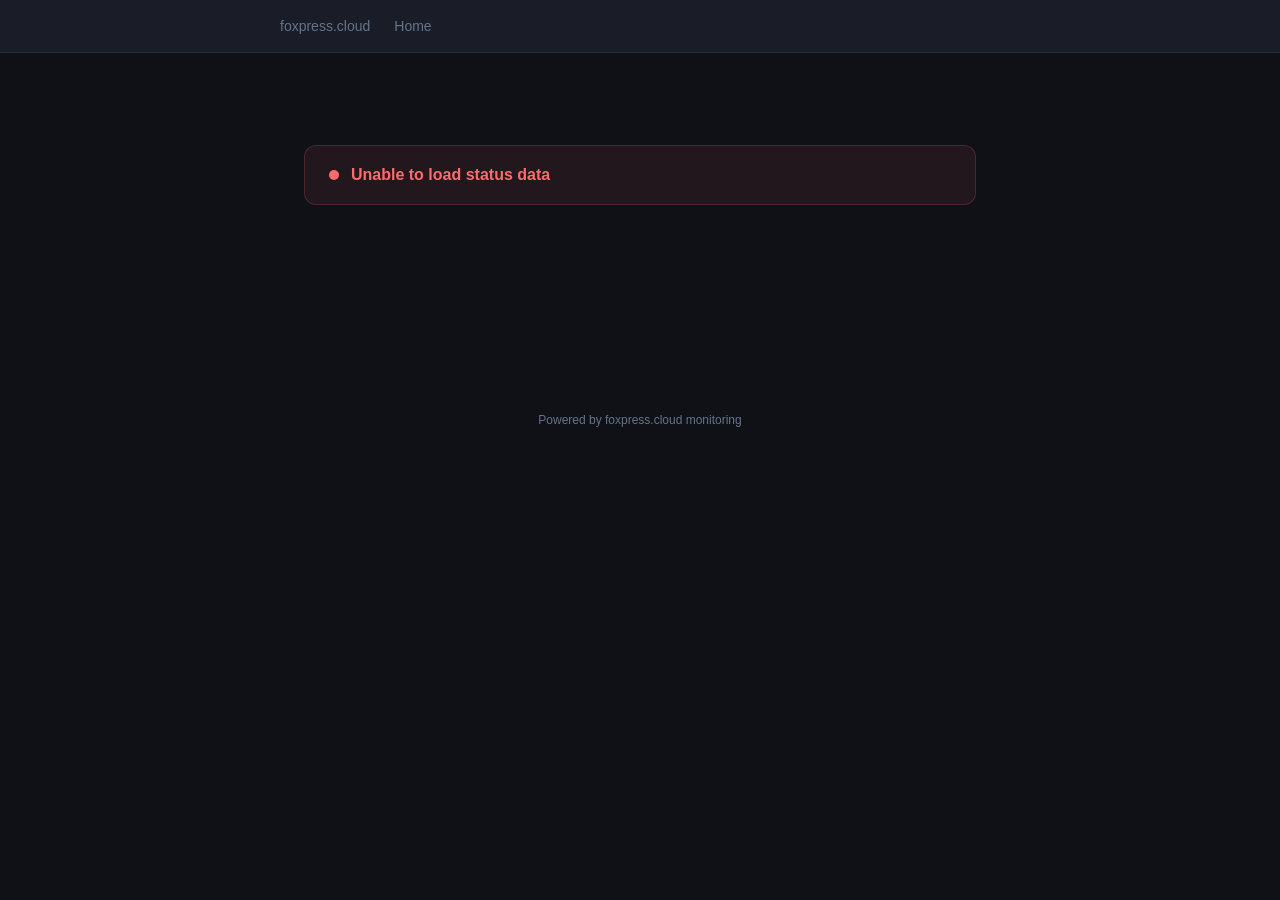
==== index.html @ e17f1f89 "deploy: aef66760f551ed79614ba3b33611b5472996d15b" ====
<!DOCTYPE html>
<html lang="en">
<head>
<meta charset="utf-8">
<meta name="viewport" content="width=device-width, initial-scale=1">
<title>foxpress.cloud Status</title>
<style>
  :root {
    --bg: #0f1117;
    --bg-card: #1a1d27;
    --bg-hover: #1e2130;
    --border: rgba(255,255,255,0.07);
    --text: #e2e8f0;
    --text-dim: #94a3b8;
    --text-muted: #64748b;
    --green: #00d4aa;
    --green-bg: rgba(0,212,170,0.08);
    --green-border: rgba(0,212,170,0.2);
    --red: #ff6b6b;
    --red-bg: rgba(255,107,107,0.08);
    --red-border: rgba(255,107,107,0.2);
    --yellow: #fbbf24;
    --radius: 12px;
  }
  * { margin: 0; padding: 0; box-sizing: border-box; }
  body {
    background: var(--bg);
    color: var(--text);
    font-family: -apple-system, BlinkMacSystemFont, 'Segoe UI', Roboto, sans-serif;
    -webkit-font-smoothing: antialiased;
    min-height: 100vh;
  }

  /* Nav */
  .nav {
    background: var(--bg-card);
    border-bottom: 1px solid var(--border);
    padding: 0 24px;
  }
  .nav-inner {
    max-width: 720px;
    margin: 0 auto;
    display: flex;
    align-items: center;
    height: 52px;
    gap: 24px;
  }
  .nav-brand {
    color: var(--text);
    font-weight: 600;
    font-size: 15px;
    text-decoration: none;
  }
  .nav a {
    color: var(--text-muted);
    text-decoration: none;
    font-size: 14px;
    font-weight: 500;
    transition: color 0.15s;
  }
  .nav a:hover { color: var(--text); }

  /* Main */
  .wrap {
    max-width: 720px;
    margin: 0 auto;
    padding: 32px 24px 60px;
  }

  /* Overall status banner */
  .banner {
    display: flex;
    align-items: center;
    gap: 12px;
    padding: 20px 24px;
    border-radius: var(--radius);
    margin-bottom: 32px;
    font-weight: 600;
    font-size: 16px;
  }
  .banner.ok {
    background: var(--green-bg);
    border: 1px solid var(--green-border);
    color: var(--green);
  }
  .banner.down {
    background: var(--red-bg);
    border: 1px solid var(--red-border);
    color: var(--red);
  }
  .banner-dot {
    width: 10px;
    height: 10px;
    border-radius: 50%;
    flex-shrink: 0;
  }
  .banner.ok .banner-dot { background: var(--green); box-shadow: 0 0 8px var(--green); }
  .banner.down .banner-dot { background: var(--red); animation: pulse 2s infinite; }

  @keyframes pulse {
    0%, 100% { box-shadow: 0 0 4px var(--red); }
    50% { box-shadow: 0 0 16px var(--red); }
  }

  /* Section headers */
  .section-title {
    font-size: 12px;
    font-weight: 600;
    text-transform: uppercase;
    letter-spacing: 0.08em;
    color: var(--text-muted);
    margin-bottom: 12px;
  }

  /* Monitor list */
  .monitors {
    background: var(--bg-card);
    border: 1px solid var(--border);
    border-radius: var(--radius);
    overflow: hidden;
    margin-bottom: 32px;
  }
  .monitor {
    display: flex;
    align-items: center;
    padding: 16px 20px;
    border-bottom: 1px solid var(--border);
    transition: background 0.12s;
    gap: 14px;
  }
  .monitor:last-child { border-bottom: none; }
  .monitor:hover { background: var(--bg-hover); }

  .monitor-dot {
    width: 8px;
    height: 8px;
    border-radius: 50%;
    flex-shrink: 0;
  }
  .monitor-dot.up { background: var(--green); box-shadow: 0 0 6px rgba(0,212,170,0.4); }
  .monitor-dot.down { background: var(--red); box-shadow: 0 0 6px rgba(255,107,107,0.4); }
  .monitor-dot.degraded { background: var(--yellow); box-shadow: 0 0 6px rgba(251,191,36,0.4); }

  .monitor-info { flex: 1; min-width: 0; }
  .monitor-name {
    font-weight: 500;
    font-size: 15px;
    color: var(--text);
  }
  .monitor-url {
    font-size: 12px;
    color: var(--text-muted);
    margin-top: 2px;
    overflow: hidden;
    text-overflow: ellipsis;
    white-space: nowrap;
  }

  .monitor-stats {
    display: flex;
    align-items: center;
    gap: 16px;
    flex-shrink: 0;
  }
  .monitor-uptime {
    font-family: 'SF Mono', 'Fira Code', 'Consolas', monospace;
    font-size: 14px;
    font-weight: 500;
  }
  .monitor-uptime.up { color: var(--green); }
  .monitor-uptime.down { color: var(--red); }
  .monitor-uptime.degraded { color: var(--yellow); }

  .monitor-response {
    font-size: 12px;
    color: var(--text-muted);
    min-width: 60px;
    text-align: right;
  }

  /* Uptime bars */
  .monitor-bars {
    display: flex;
    gap: 1px;
    height: 24px;
    align-items: flex-end;
  }
  .bar {
    width: 3px;
    border-radius: 1px;
    min-height: 4px;
  }
  .bar.up { background: var(--green); height: 100%; opacity: 0.6; }
  .bar.down { background: var(--red); height: 100%; }
  .bar.none { background: rgba(255,255,255,0.05); height: 40%; }

  /* Incidents */
  .incident {
    background: var(--bg-card);
    border: 1px solid var(--border);
    border-radius: var(--radius);
    padding: 16px 20px;
    margin-bottom: 12px;
  }
  .incident-title {
    display: flex;
    align-items: center;
    gap: 10px;
    font-weight: 600;
    font-size: 15px;
  }
  .incident-title .dot {
    width: 8px;
    height: 8px;
    border-radius: 50%;
    background: var(--red);
  }
  .incident-meta {
    color: var(--text-muted);
    font-size: 13px;
    margin-top: 6px;
    margin-left: 18px;
  }

  .no-incidents {
    color: var(--text-muted);
    font-size: 14px;
    padding: 4px 0;
  }

  /* Footer */
  .footer {
    text-align: center;
    padding: 24px;
    color: var(--text-muted);
    font-size: 12px;
  }

  /* Loading */
  .loading {
    text-align: center;
    padding: 60px 0;
    color: var(--text-muted);
  }
  .spinner {
    width: 24px;
    height: 24px;
    border: 2px solid var(--border);
    border-top-color: var(--text-dim);
    border-radius: 50%;
    animation: spin 0.8s linear infinite;
    margin: 0 auto 12px;
  }
  @keyframes spin { to { transform: rotate(360deg); } }

  /* Last updated */
  .updated {
    text-align: center;
    color: var(--text-muted);
    font-size: 12px;
    margin-bottom: 32px;
  }
</style>
</head>
<body>

<div class="nav">
  <div class="nav-inner">
    <a href="/" class="nav-brand">foxpress.cloud</a>
    <a href="https://foxpress.cloud">Home</a>
  </div>
</div>

<div class="wrap">
  <div id="status-banner" class="loading">
    <div class="spinner"></div>
    Loading status...
  </div>

  <div id="monitors-section" style="display:none">
    <div class="section-title">Services</div>
    <div id="monitors" class="monitors"></div>
  </div>

  <div id="incidents-section" style="display:none">
    <div class="section-title">Active Incidents</div>
    <div id="incidents"></div>
  </div>

  <div id="updated" class="updated"></div>
</div>

<div class="footer">
  Powered by foxpress.cloud monitoring
</div>

<script>
const OWNER = 'foxpress-design';
const REPO = 'status';
const API_BASE = `https://raw.githubusercontent.com/${OWNER}/${REPO}/master`;

// Display-friendly names (hide raw IPs/ports from clients)
const DISPLAY_NAMES = {
  'foxpress.cloud': { name: 'Website', show: true },
  'Server': { name: 'Server', show: true },
  'cPanel': { name: 'Control Panel', show: true },
  'Email (SMTP)': { name: 'Email', show: true }
};

async function loadStatus() {
  try {
    const [summaryRes, issuesRes] = await Promise.all([
      fetch(`${API_BASE}/history/summary.json`),
      fetch(`https://api.github.com/repos/${OWNER}/${REPO}/issues?state=open&labels=status`)
    ]);

    const summary = await summaryRes.json();
    const issues = await issuesRes.json();

    renderBanner(summary);
    renderMonitors(summary);
    renderIncidents(issues);

    document.getElementById('updated').textContent =
      'Last checked ' + new Date().toLocaleTimeString([], { hour: '2-digit', minute: '2-digit' });

  } catch (err) {
    document.getElementById('status-banner').innerHTML =
      '<div class="banner down"><span class="banner-dot"></span>Unable to load status data</div>';
    console.error(err);
  }
}

function renderBanner(summary) {
  const allUp = summary.every(s => parseFloat(s.uptimeDay) > 99);
  const anyDown = summary.some(s => s.status === 'down' && parseFloat(s.uptimeDay) < 50);
  const el = document.getElementById('status-banner');

  if (anyDown) {
    el.innerHTML = '<div class="banner down"><span class="banner-dot"></span>Some services are experiencing issues</div>';
  } else if (!allUp) {
    el.innerHTML = '<div class="banner down"><span class="banner-dot"></span>Some services are degraded</div>';
  } else {
    el.innerHTML = '<div class="banner ok"><span class="banner-dot"></span>All systems operational</div>';
  }
}

function renderMonitors(summary) {
  const container = document.getElementById('monitors');
  const section = document.getElementById('monitors-section');
  section.style.display = '';

  summary.forEach(site => {
    const display = DISPLAY_NAMES[site.name] || { name: site.name, show: true };
    if (!display.show) return;

    const uptime = parseFloat(site.uptimeDay);
    const statusClass = uptime >= 99.5 ? 'up' : uptime >= 50 ? 'degraded' : 'down';
    const responseTime = site.timeDay > 0 ? `${Math.round(site.timeDay)}ms` : '';

    // Build uptime bar from dailyMinutesDown (last 30 days)
    const bars = buildBars(site.dailyMinutesDown || {});

    const div = document.createElement('div');
    div.className = 'monitor';
    div.innerHTML = `
      <span class="monitor-dot ${statusClass}"></span>
      <div class="monitor-info">
        <div class="monitor-name">${display.name}</div>
      </div>
      <div class="monitor-bars">${bars}</div>
      <div class="monitor-stats">
        <span class="monitor-uptime ${statusClass}">${site.uptimeDay}</span>
        ${responseTime ? `<span class="monitor-response">${responseTime}</span>` : ''}
      </div>
    `;
    container.appendChild(div);
  });
}

function buildBars(dailyDown) {
  const bars = [];
  const today = new Date();
  for (let i = 29; i >= 0; i--) {
    const d = new Date(today);
    d.setDate(d.getDate() - i);
    const key = d.toISOString().split('T')[0];
    const down = dailyDown[key] || 0;
    if (down === 0) {
      bars.push('<span class="bar up"></span>');
    } else if (down > 0) {
      bars.push('<span class="bar down"></span>');
    } else {
      bars.push('<span class="bar none"></span>');
    }
  }
  return bars.join('');
}

function renderIncidents(issues) {
  const container = document.getElementById('incidents');
  const section = document.getElementById('incidents-section');

  // Filter for actual incidents (not just any issue)
  const incidents = issues.filter(i =>
    i.labels && i.labels.some(l => l.name === 'status')
  );

  if (incidents.length === 0) {
    section.style.display = 'none';
    return;
  }

  section.style.display = '';
  incidents.forEach(issue => {
    const div = document.createElement('div');
    div.className = 'incident';
    const date = new Date(issue.created_at).toLocaleDateString([], {
      month: 'short', day: 'numeric', year: 'numeric', hour: '2-digit', minute: '2-digit'
    });
    div.innerHTML = `
      <div class="incident-title"><span class="dot"></span>${issue.title}</div>
      <div class="incident-meta">Opened ${date}</div>
    `;
    container.appendChild(div);
  });
}

loadStatus();
// Refresh every 5 minutes
setInterval(loadStatus, 300000);
</script>
</body>
</html>
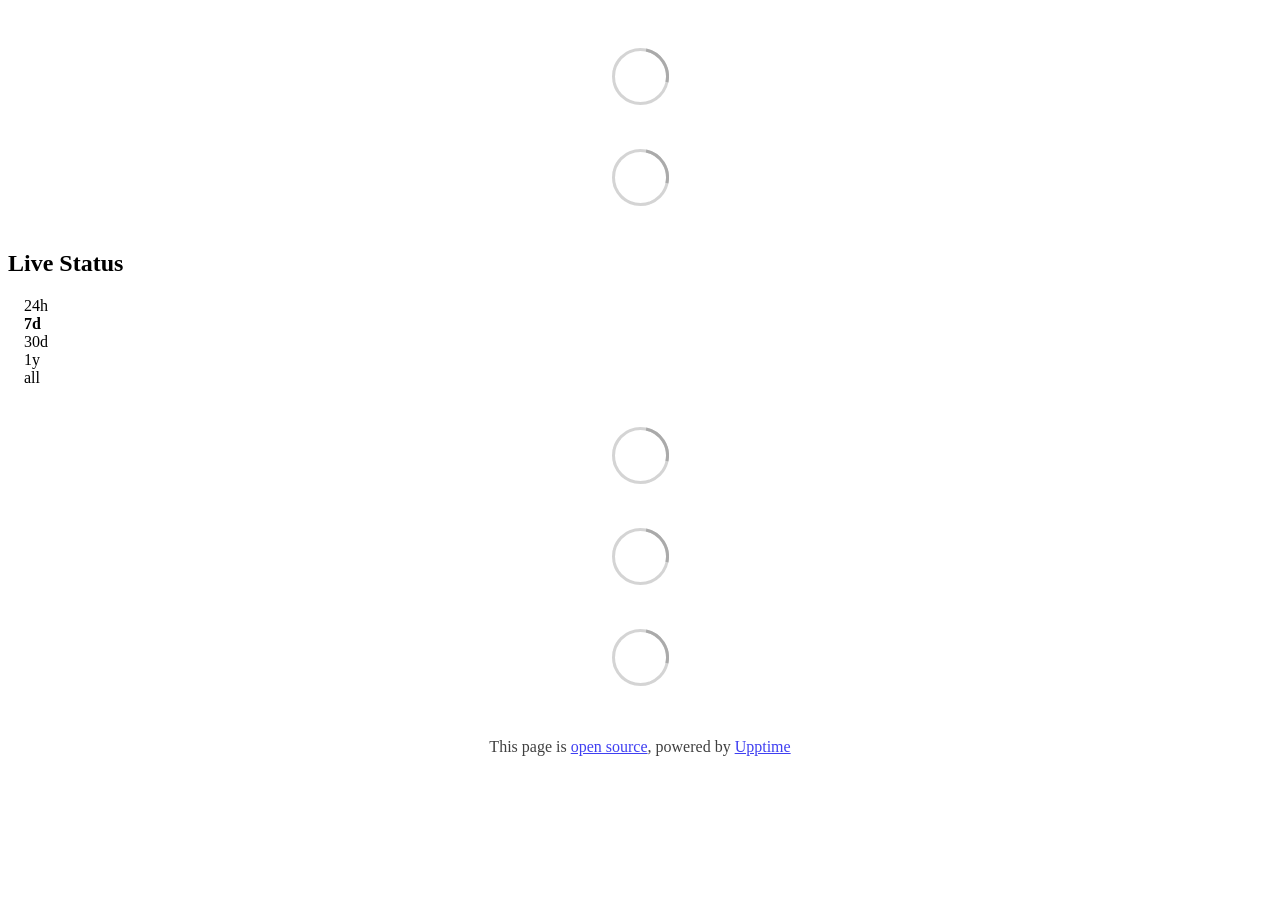
==== commit 8a63eda9: "deploy: aef66760f551ed79614ba3b33611b5472996d15b" ====
--- a/index.html
+++ b/index.html
@@ -1,434 +1,26 @@
-<!DOCTYPE html>
-<html lang="en">
-<head>
-<meta charset="utf-8">
-<meta name="viewport" content="width=device-width, initial-scale=1">
-<title>foxpress.cloud Status</title>
-<style>
-  :root {
-    --bg: #0f1117;
-    --bg-card: #1a1d27;
-    --bg-hover: #1e2130;
-    --border: rgba(255,255,255,0.07);
-    --text: #e2e8f0;
-    --text-dim: #94a3b8;
-    --text-muted: #64748b;
-    --green: #00d4aa;
-    --green-bg: rgba(0,212,170,0.08);
-    --green-border: rgba(0,212,170,0.2);
-    --red: #ff6b6b;
-    --red-bg: rgba(255,107,107,0.08);
-    --red-border: rgba(255,107,107,0.2);
-    --yellow: #fbbf24;
-    --radius: 12px;
-  }
-  * { margin: 0; padding: 0; box-sizing: border-box; }
-  body {
-    background: var(--bg);
-    color: var(--text);
-    font-family: -apple-system, BlinkMacSystemFont, 'Segoe UI', Roboto, sans-serif;
-    -webkit-font-smoothing: antialiased;
-    min-height: 100vh;
-  }
-
-  /* Nav */
-  .nav {
-    background: var(--bg-card);
-    border-bottom: 1px solid var(--border);
-    padding: 0 24px;
-  }
-  .nav-inner {
-    max-width: 720px;
-    margin: 0 auto;
-    display: flex;
-    align-items: center;
-    height: 52px;
-    gap: 24px;
-  }
-  .nav-brand {
-    color: var(--text);
-    font-weight: 600;
-    font-size: 15px;
-    text-decoration: none;
-  }
-  .nav a {
-    color: var(--text-muted);
-    text-decoration: none;
-    font-size: 14px;
-    font-weight: 500;
-    transition: color 0.15s;
-  }
-  .nav a:hover { color: var(--text); }
-
-  /* Main */
-  .wrap {
-    max-width: 720px;
-    margin: 0 auto;
-    padding: 32px 24px 60px;
-  }
-
-  /* Overall status banner */
-  .banner {
-    display: flex;
-    align-items: center;
-    gap: 12px;
-    padding: 20px 24px;
-    border-radius: var(--radius);
-    margin-bottom: 32px;
-    font-weight: 600;
-    font-size: 16px;
-  }
-  .banner.ok {
-    background: var(--green-bg);
-    border: 1px solid var(--green-border);
-    color: var(--green);
-  }
-  .banner.down {
-    background: var(--red-bg);
-    border: 1px solid var(--red-border);
-    color: var(--red);
-  }
-  .banner-dot {
-    width: 10px;
-    height: 10px;
-    border-radius: 50%;
-    flex-shrink: 0;
-  }
-  .banner.ok .banner-dot { background: var(--green); box-shadow: 0 0 8px var(--green); }
-  .banner.down .banner-dot { background: var(--red); animation: pulse 2s infinite; }
-
-  @keyframes pulse {
-    0%, 100% { box-shadow: 0 0 4px var(--red); }
-    50% { box-shadow: 0 0 16px var(--red); }
-  }
-
-  /* Section headers */
-  .section-title {
-    font-size: 12px;
-    font-weight: 600;
-    text-transform: uppercase;
-    letter-spacing: 0.08em;
-    color: var(--text-muted);
-    margin-bottom: 12px;
-  }
-
-  /* Monitor list */
-  .monitors {
-    background: var(--bg-card);
-    border: 1px solid var(--border);
-    border-radius: var(--radius);
-    overflow: hidden;
-    margin-bottom: 32px;
-  }
-  .monitor {
-    display: flex;
-    align-items: center;
-    padding: 16px 20px;
-    border-bottom: 1px solid var(--border);
-    transition: background 0.12s;
-    gap: 14px;
-  }
-  .monitor:last-child { border-bottom: none; }
-  .monitor:hover { background: var(--bg-hover); }
-
-  .monitor-dot {
-    width: 8px;
-    height: 8px;
-    border-radius: 50%;
-    flex-shrink: 0;
-  }
-  .monitor-dot.up { background: var(--green); box-shadow: 0 0 6px rgba(0,212,170,0.4); }
-  .monitor-dot.down { background: var(--red); box-shadow: 0 0 6px rgba(255,107,107,0.4); }
-  .monitor-dot.degraded { background: var(--yellow); box-shadow: 0 0 6px rgba(251,191,36,0.4); }
-
-  .monitor-info { flex: 1; min-width: 0; }
-  .monitor-name {
-    font-weight: 500;
-    font-size: 15px;
-    color: var(--text);
-  }
-  .monitor-url {
-    font-size: 12px;
-    color: var(--text-muted);
-    margin-top: 2px;
-    overflow: hidden;
-    text-overflow: ellipsis;
-    white-space: nowrap;
-  }
-
-  .monitor-stats {
-    display: flex;
-    align-items: center;
-    gap: 16px;
-    flex-shrink: 0;
-  }
-  .monitor-uptime {
-    font-family: 'SF Mono', 'Fira Code', 'Consolas', monospace;
-    font-size: 14px;
-    font-weight: 500;
-  }
-  .monitor-uptime.up { color: var(--green); }
-  .monitor-uptime.down { color: var(--red); }
-  .monitor-uptime.degraded { color: var(--yellow); }
-
-  .monitor-response {
-    font-size: 12px;
-    color: var(--text-muted);
-    min-width: 60px;
-    text-align: right;
-  }
-
-  /* Uptime bars */
-  .monitor-bars {
-    display: flex;
-    gap: 1px;
-    height: 24px;
-    align-items: flex-end;
-  }
-  .bar {
-    width: 3px;
-    border-radius: 1px;
-    min-height: 4px;
-  }
-  .bar.up { background: var(--green); height: 100%; opacity: 0.6; }
-  .bar.down { background: var(--red); height: 100%; }
-  .bar.none { background: rgba(255,255,255,0.05); height: 40%; }
-
-  /* Incidents */
-  .incident {
-    background: var(--bg-card);
-    border: 1px solid var(--border);
-    border-radius: var(--radius);
-    padding: 16px 20px;
-    margin-bottom: 12px;
-  }
-  .incident-title {
-    display: flex;
-    align-items: center;
-    gap: 10px;
-    font-weight: 600;
-    font-size: 15px;
-  }
-  .incident-title .dot {
-    width: 8px;
-    height: 8px;
-    border-radius: 50%;
-    background: var(--red);
-  }
-  .incident-meta {
-    color: var(--text-muted);
-    font-size: 13px;
-    margin-top: 6px;
-    margin-left: 18px;
-  }
-
-  .no-incidents {
-    color: var(--text-muted);
-    font-size: 14px;
-    padding: 4px 0;
-  }
-
-  /* Footer */
-  .footer {
-    text-align: center;
-    padding: 24px;
-    color: var(--text-muted);
-    font-size: 12px;
-  }
-
-  /* Loading */
-  .loading {
-    text-align: center;
-    padding: 60px 0;
-    color: var(--text-muted);
-  }
-  .spinner {
-    width: 24px;
-    height: 24px;
-    border: 2px solid var(--border);
-    border-top-color: var(--text-dim);
-    border-radius: 50%;
-    animation: spin 0.8s linear infinite;
-    margin: 0 auto 12px;
-  }
-  @keyframes spin { to { transform: rotate(360deg); } }
-
-  /* Last updated */
-  .updated {
-    text-align: center;
-    color: var(--text-muted);
-    font-size: 12px;
-    margin-bottom: 32px;
-  }
-</style>
-</head>
-<body>
-
-<div class="nav">
-  <div class="nav-inner">
-    <a href="/" class="nav-brand">foxpress.cloud</a>
-    <a href="https://foxpress.cloud">Home</a>
-  </div>
-</div>
-
-<div class="wrap">
-  <div id="status-banner" class="loading">
-    <div class="spinner"></div>
-    Loading status...
-  </div>
-
-  <div id="monitors-section" style="display:none">
-    <div class="section-title">Services</div>
-    <div id="monitors" class="monitors"></div>
-  </div>
-
-  <div id="incidents-section" style="display:none">
-    <div class="section-title">Active Incidents</div>
-    <div id="incidents"></div>
-  </div>
-
-  <div id="updated" class="updated"></div>
-</div>
-
-<div class="footer">
-  Powered by foxpress.cloud monitoring
-</div>
-
-<script>
-const OWNER = 'foxpress-design';
-const REPO = 'status';
-const API_BASE = `https://raw.githubusercontent.com/${OWNER}/${REPO}/master`;
-
-// Display-friendly names (hide raw IPs/ports from clients)
-const DISPLAY_NAMES = {
-  'foxpress.cloud': { name: 'Website', show: true },
-  'Server': { name: 'Server', show: true },
-  'cPanel': { name: 'Control Panel', show: true },
-  'Email (SMTP)': { name: 'Email', show: true }
-};
-
-async function loadStatus() {
-  try {
-    const [summaryRes, issuesRes] = await Promise.all([
-      fetch(`${API_BASE}/history/summary.json`),
-      fetch(`https://api.github.com/repos/${OWNER}/${REPO}/issues?state=open&labels=status`)
-    ]);
-
-    const summary = await summaryRes.json();
-    const issues = await issuesRes.json();
-
-    renderBanner(summary);
-    renderMonitors(summary);
-    renderIncidents(issues);
-
-    document.getElementById('updated').textContent =
-      'Last checked ' + new Date().toLocaleTimeString([], { hour: '2-digit', minute: '2-digit' });
-
-  } catch (err) {
-    document.getElementById('status-banner').innerHTML =
-      '<div class="banner down"><span class="banner-dot"></span>Unable to load status data</div>';
-    console.error(err);
-  }
-}
-
-function renderBanner(summary) {
-  const allUp = summary.every(s => parseFloat(s.uptimeDay) > 99);
-  const anyDown = summary.some(s => s.status === 'down' && parseFloat(s.uptimeDay) < 50);
-  const el = document.getElementById('status-banner');
-
-  if (anyDown) {
-    el.innerHTML = '<div class="banner down"><span class="banner-dot"></span>Some services are experiencing issues</div>';
-  } else if (!allUp) {
-    el.innerHTML = '<div class="banner down"><span class="banner-dot"></span>Some services are degraded</div>';
-  } else {
-    el.innerHTML = '<div class="banner ok"><span class="banner-dot"></span>All systems operational</div>';
-  }
-}
-
-function renderMonitors(summary) {
-  const container = document.getElementById('monitors');
-  const section = document.getElementById('monitors-section');
-  section.style.display = '';
-
-  summary.forEach(site => {
-    const display = DISPLAY_NAMES[site.name] || { name: site.name, show: true };
-    if (!display.show) return;
-
-    const uptime = parseFloat(site.uptimeDay);
-    const statusClass = uptime >= 99.5 ? 'up' : uptime >= 50 ? 'degraded' : 'down';
-    const responseTime = site.timeDay > 0 ? `${Math.round(site.timeDay)}ms` : '';
-
-    // Build uptime bar from dailyMinutesDown (last 30 days)
-    const bars = buildBars(site.dailyMinutesDown || {});
-
-    const div = document.createElement('div');
-    div.className = 'monitor';
-    div.innerHTML = `
-      <span class="monitor-dot ${statusClass}"></span>
-      <div class="monitor-info">
-        <div class="monitor-name">${display.name}</div>
-      </div>
-      <div class="monitor-bars">${bars}</div>
-      <div class="monitor-stats">
-        <span class="monitor-uptime ${statusClass}">${site.uptimeDay}</span>
-        ${responseTime ? `<span class="monitor-response">${responseTime}</span>` : ''}
-      </div>
-    `;
-    container.appendChild(div);
-  });
-}
-
-function buildBars(dailyDown) {
-  const bars = [];
-  const today = new Date();
-  for (let i = 29; i >= 0; i--) {
-    const d = new Date(today);
-    d.setDate(d.getDate() - i);
-    const key = d.toISOString().split('T')[0];
-    const down = dailyDown[key] || 0;
-    if (down === 0) {
-      bars.push('<span class="bar up"></span>');
-    } else if (down > 0) {
-      bars.push('<span class="bar down"></span>');
-    } else {
-      bars.push('<span class="bar none"></span>');
-    }
-  }
-  return bars.join('');
-}
-
-function renderIncidents(issues) {
-  const container = document.getElementById('incidents');
-  const section = document.getElementById('incidents-section');
-
-  // Filter for actual incidents (not just any issue)
-  const incidents = issues.filter(i =>
-    i.labels && i.labels.some(l => l.name === 'status')
-  );
-
-  if (incidents.length === 0) {
-    section.style.display = 'none';
-    return;
-  }
-
-  section.style.display = '';
-  incidents.forEach(issue => {
-    const div = document.createElement('div');
-    div.className = 'incident';
-    const date = new Date(issue.created_at).toLocaleDateString([], {
-      month: 'short', day: 'numeric', year: 'numeric', hour: '2-digit', minute: '2-digit'
-    });
-    div.innerHTML = `
-      <div class="incident-title"><span class="dot"></span>${issue.title}</div>
-      <div class="incident-meta">Opened ${date}</div>
-    `;
-    container.appendChild(div);
-  });
-}
-
-loadStatus();
-// Refresh every 5 minutes
-setInterval(loadStatus, 300000);
-</script>
-</body>
-</html>
+<!DOCTYPE html> <html lang=en> <head> <meta charset=utf-8> <meta content="width=device-width,initial-scale=1" name=viewport> <meta content=#333333 name=theme-color> <base href=/ > <link href=manifest.json rel=manifest crossorigin=use-credentials> <script>__SAPPER__={baseUrl:"",preloaded:[void 0,{}]};if('serviceWorker' in navigator)navigator.serviceWorker.register('/service-worker.js');(function(){try{eval("async function x(){}");var main="/client/client.c8d0bea6.js"}catch(e){main="/client/legacy/client.9bac5860.js"};var s=document.createElement("script");try{new Function("if(0)import('')")();s.src=main;s.type="module";s.crossOrigin="use-credentials";}catch(e){s.src="/client/shimport@2.0.5.js";s.setAttribute("data-main",main);}document.head.appendChild(s);}());</script> <link href=client/client-31a52aa5.css rel=stylesheet><link href=client/createOctokit-a85f76c7.css rel=stylesheet><link href=client/index-b0b6455a.css rel=stylesheet> <title>undefined</title> <script>// If `prefers-color-scheme` is not supported, fall back to light mode.
+      // In this case, light.css will be downloaded with `highest` priority.
+      if (typeof window !== "undefined" && typeof document !== "undefined" && "matchMedia" in window && window.matchMedia('(prefers-color-scheme: dark)').media === 'not all') {
+        document.documentElement.style.display = 'none';
+        document.head.insertAdjacentHTML(
+          'beforeend',
+          '<link rel="stylesheet" href={`${config.path}/themes/light.css`} onload="document.documentElement.style.display = \'\'">',
+        );
+      } </script> <link href=https://status.foxpress.cloud/themes/light.css rel=stylesheet media=(prefers-color-scheme:light)> <link href=https://status.foxpress.cloud/themes/dark.css rel=stylesheet media=(prefers-color-scheme:dark)><link href=https://status.foxpress.cloud/global.css rel=stylesheet><link href=https://raw.githubusercontent.com/upptime/upptime/master/assets/upptime-icon.svg rel=icon type=image/svg><link href=/logo-192.png rel=icon type=image/png> <link href=/client/client.c8d0bea6.js rel=modulepreload as=script crossorigin=use-credentials><link href=/client/client-31a52aa5.css rel=preload as=style><link href=/client/index.62694080.js rel=modulepreload as=script crossorigin=use-credentials><link href=/client/createOctokit.54977c6b.js rel=modulepreload as=script crossorigin=use-credentials><link href=/client/inject_styles.803b7e80.js rel=modulepreload as=script crossorigin=use-credentials><link href=/client/createOctokit-a85f76c7.css rel=preload as=style><link href=/client/index-b0b6455a.css rel=preload as=style></head> <body> <div id=sapper> <nav class=svelte-a08hsz><div class="svelte-a08hsz container"> <ul class=svelte-a08hsz> </ul></div> </nav> <main class=container> <header class=svelte-ngkazm> </header> <section class=svelte-8lnl4f><div class="svelte-68jxue loading"><svg class=svelte-68jxue height=38 stroke=#aaa width=38 xmlns=http://www.w3.org/2000/svg><g fill=none fill-rule=evenodd><g stroke-width=2 transform="translate(1 1)"><circle cx=18 cy=18 r=18 stroke-opacity=.5></circle><path d="M36 18c0-9.94-8.06-18-18-18"><animateTransform attributeName=transform dur=1s from="0 18 18" repeatCount=indefinite to="360 18 18" type=rotate></animateTransform></path></g></g></svg></div> </section> <section class=svelte-8lnl4f><div class="svelte-68jxue loading"><svg class=svelte-68jxue height=38 stroke=#aaa width=38 xmlns=http://www.w3.org/2000/svg><g fill=none fill-rule=evenodd><g stroke-width=2 transform="translate(1 1)"><circle cx=18 cy=18 r=18 stroke-opacity=.5></circle><path d="M36 18c0-9.94-8.06-18-18-18"><animateTransform attributeName=transform dur=1s from="0 18 18" repeatCount=indefinite to="360 18 18" type=rotate></animateTransform></path></g></g></svg></div> </section> <div class="svelte-fqsq6s f changed"><h2>Live Status</h2> <form class="svelte-fqsq6s f r"><div><input class=svelte-fqsq6s id=data_day name=d type=radio value=day><label class=svelte-fqsq6s for=data_day>24h</label></div> <div><input class=svelte-fqsq6s id=data_week name=d type=radio value=week checked><label class=svelte-fqsq6s for=data_week>7d</label></div> <div><input class=svelte-fqsq6s id=data_month name=d type=radio value=month><label class=svelte-fqsq6s for=data_month>30d</label></div> <div><input class=svelte-fqsq6s id=data_year name=d type=radio value=year><label class=svelte-fqsq6s for=data_year>1y</label></div> <div><input class=svelte-fqsq6s id=data_all name=d type=radio value=all><label class=svelte-fqsq6s for=data_all>all</label></div></form></div> <section class="svelte-fqsq6s live-status"><div class="svelte-68jxue loading"><svg class=svelte-68jxue height=38 stroke=#aaa width=38 xmlns=http://www.w3.org/2000/svg><g fill=none fill-rule=evenodd><g stroke-width=2 transform="translate(1 1)"><circle cx=18 cy=18 r=18 stroke-opacity=.5></circle><path d="M36 18c0-9.94-8.06-18-18-18"><animateTransform attributeName=transform dur=1s from="0 18 18" repeatCount=indefinite to="360 18 18" type=rotate></animateTransform></path></g></g></svg></div> </section> <section><div class="svelte-68jxue loading"><svg class=svelte-68jxue height=38 stroke=#aaa width=38 xmlns=http://www.w3.org/2000/svg><g fill=none fill-rule=evenodd><g stroke-width=2 transform="translate(1 1)"><circle cx=18 cy=18 r=18 stroke-opacity=.5></circle><path d="M36 18c0-9.94-8.06-18-18-18"><animateTransform attributeName=transform dur=1s from="0 18 18" repeatCount=indefinite to="360 18 18" type=rotate></animateTransform></path></g></g></svg></div> </section> <section><div class="svelte-68jxue loading"><svg class=svelte-68jxue height=38 stroke=#aaa width=38 xmlns=http://www.w3.org/2000/svg><g fill=none fill-rule=evenodd><g stroke-width=2 transform="translate(1 1)"><circle cx=18 cy=18 r=18 stroke-opacity=.5></circle><path d="M36 18c0-9.94-8.06-18-18-18"><animateTransform attributeName=transform dur=1s from="0 18 18" repeatCount=indefinite to="360 18 18" type=rotate></animateTransform></path></g></g></svg></div></section></main> <footer class=svelte-jbr799><p>This page is <a href=https://github.com/foxpress-design/status>open source</a>, powered by <a href=https://upptime.js.org>Upptime</a></p> </footer></div> <script> try {
+        if (typeof window !== "undefined" && window.navigator && navigator.serviceWorker) {
+          navigator.serviceWorker.getRegistrations().then(function (registrations) {
+            for (let registration of registrations) {
+              registration.unregister();
+            }
+          });
+        }
+        if (typeof window !== "undefined" && "caches" in window) {
+          caches.keys().then(function (keyList) {
+            return Promise.all(
+              keyList.map(function (key) {
+                return caches.delete(key);
+              })
+            );
+          });
+        }
+      } catch (error) {} </script> 
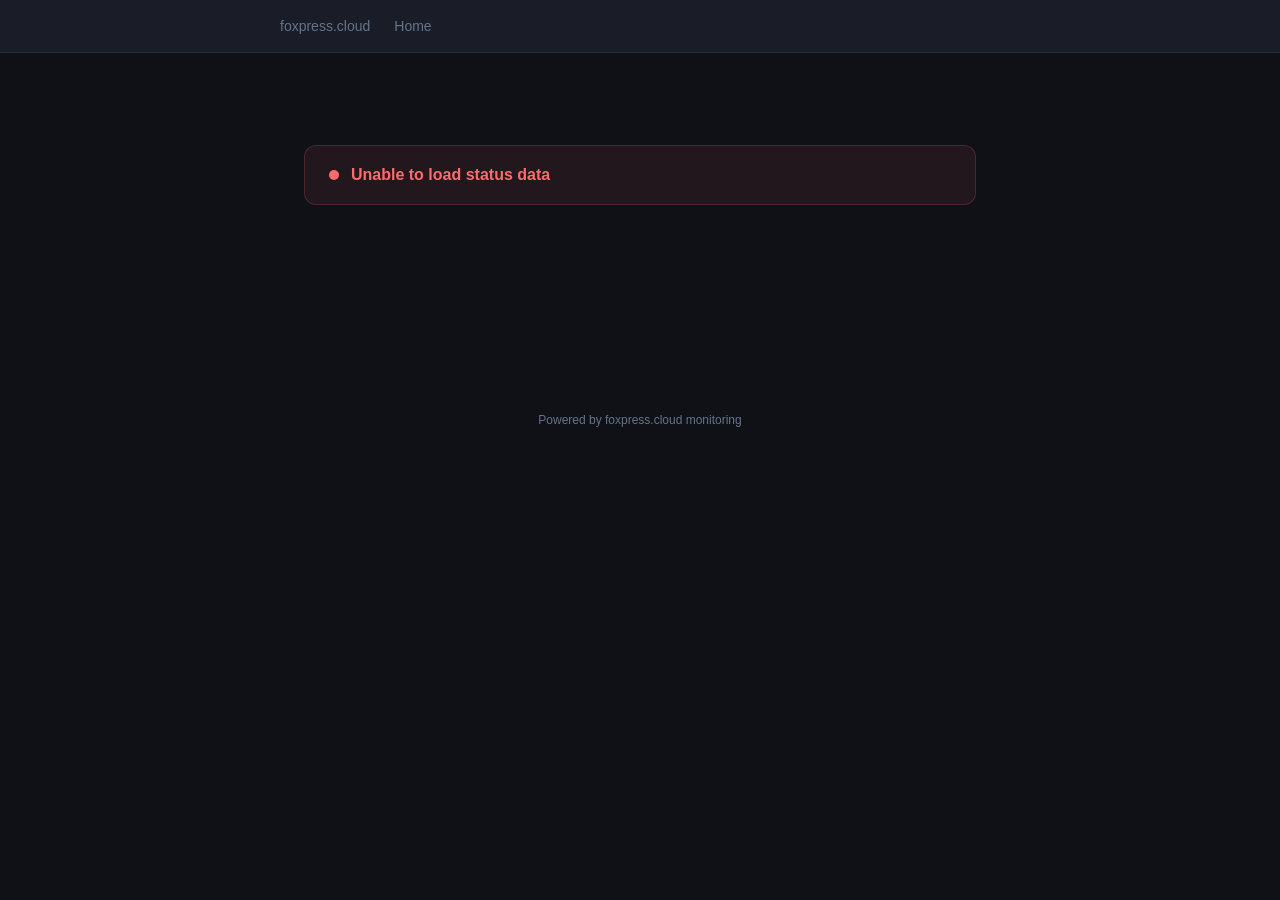
==== commit 21cbf43a: "Deploy custom status page" ====
--- a/index.html
+++ b/index.html
@@ -1,26 +1,434 @@
-<!DOCTYPE html> <html lang=en> <head> <meta charset=utf-8> <meta content="width=device-width,initial-scale=1" name=viewport> <meta content=#333333 name=theme-color> <base href=/ > <link href=manifest.json rel=manifest crossorigin=use-credentials> <script>__SAPPER__={baseUrl:"",preloaded:[void 0,{}]};if('serviceWorker' in navigator)navigator.serviceWorker.register('/service-worker.js');(function(){try{eval("async function x(){}");var main="/client/client.c8d0bea6.js"}catch(e){main="/client/legacy/client.9bac5860.js"};var s=document.createElement("script");try{new Function("if(0)import('')")();s.src=main;s.type="module";s.crossOrigin="use-credentials";}catch(e){s.src="/client/shimport@2.0.5.js";s.setAttribute("data-main",main);}document.head.appendChild(s);}());</script> <link href=client/client-31a52aa5.css rel=stylesheet><link href=client/createOctokit-a85f76c7.css rel=stylesheet><link href=client/index-b0b6455a.css rel=stylesheet> <title>undefined</title> <script>// If `prefers-color-scheme` is not supported, fall back to light mode.
-      // In this case, light.css will be downloaded with `highest` priority.
-      if (typeof window !== "undefined" && typeof document !== "undefined" && "matchMedia" in window && window.matchMedia('(prefers-color-scheme: dark)').media === 'not all') {
-        document.documentElement.style.display = 'none';
-        document.head.insertAdjacentHTML(
-          'beforeend',
-          '<link rel="stylesheet" href={`${config.path}/themes/light.css`} onload="document.documentElement.style.display = \'\'">',
-        );
-      } </script> <link href=https://status.foxpress.cloud/themes/light.css rel=stylesheet media=(prefers-color-scheme:light)> <link href=https://status.foxpress.cloud/themes/dark.css rel=stylesheet media=(prefers-color-scheme:dark)><link href=https://status.foxpress.cloud/global.css rel=stylesheet><link href=https://raw.githubusercontent.com/upptime/upptime/master/assets/upptime-icon.svg rel=icon type=image/svg><link href=/logo-192.png rel=icon type=image/png> <link href=/client/client.c8d0bea6.js rel=modulepreload as=script crossorigin=use-credentials><link href=/client/client-31a52aa5.css rel=preload as=style><link href=/client/index.62694080.js rel=modulepreload as=script crossorigin=use-credentials><link href=/client/createOctokit.54977c6b.js rel=modulepreload as=script crossorigin=use-credentials><link href=/client/inject_styles.803b7e80.js rel=modulepreload as=script crossorigin=use-credentials><link href=/client/createOctokit-a85f76c7.css rel=preload as=style><link href=/client/index-b0b6455a.css rel=preload as=style></head> <body> <div id=sapper> <nav class=svelte-a08hsz><div class="svelte-a08hsz container"> <ul class=svelte-a08hsz> </ul></div> </nav> <main class=container> <header class=svelte-ngkazm> </header> <section class=svelte-8lnl4f><div class="svelte-68jxue loading"><svg class=svelte-68jxue height=38 stroke=#aaa width=38 xmlns=http://www.w3.org/2000/svg><g fill=none fill-rule=evenodd><g stroke-width=2 transform="translate(1 1)"><circle cx=18 cy=18 r=18 stroke-opacity=.5></circle><path d="M36 18c0-9.94-8.06-18-18-18"><animateTransform attributeName=transform dur=1s from="0 18 18" repeatCount=indefinite to="360 18 18" type=rotate></animateTransform></path></g></g></svg></div> </section> <section class=svelte-8lnl4f><div class="svelte-68jxue loading"><svg class=svelte-68jxue height=38 stroke=#aaa width=38 xmlns=http://www.w3.org/2000/svg><g fill=none fill-rule=evenodd><g stroke-width=2 transform="translate(1 1)"><circle cx=18 cy=18 r=18 stroke-opacity=.5></circle><path d="M36 18c0-9.94-8.06-18-18-18"><animateTransform attributeName=transform dur=1s from="0 18 18" repeatCount=indefinite to="360 18 18" type=rotate></animateTransform></path></g></g></svg></div> </section> <div class="svelte-fqsq6s f changed"><h2>Live Status</h2> <form class="svelte-fqsq6s f r"><div><input class=svelte-fqsq6s id=data_day name=d type=radio value=day><label class=svelte-fqsq6s for=data_day>24h</label></div> <div><input class=svelte-fqsq6s id=data_week name=d type=radio value=week checked><label class=svelte-fqsq6s for=data_week>7d</label></div> <div><input class=svelte-fqsq6s id=data_month name=d type=radio value=month><label class=svelte-fqsq6s for=data_month>30d</label></div> <div><input class=svelte-fqsq6s id=data_year name=d type=radio value=year><label class=svelte-fqsq6s for=data_year>1y</label></div> <div><input class=svelte-fqsq6s id=data_all name=d type=radio value=all><label class=svelte-fqsq6s for=data_all>all</label></div></form></div> <section class="svelte-fqsq6s live-status"><div class="svelte-68jxue loading"><svg class=svelte-68jxue height=38 stroke=#aaa width=38 xmlns=http://www.w3.org/2000/svg><g fill=none fill-rule=evenodd><g stroke-width=2 transform="translate(1 1)"><circle cx=18 cy=18 r=18 stroke-opacity=.5></circle><path d="M36 18c0-9.94-8.06-18-18-18"><animateTransform attributeName=transform dur=1s from="0 18 18" repeatCount=indefinite to="360 18 18" type=rotate></animateTransform></path></g></g></svg></div> </section> <section><div class="svelte-68jxue loading"><svg class=svelte-68jxue height=38 stroke=#aaa width=38 xmlns=http://www.w3.org/2000/svg><g fill=none fill-rule=evenodd><g stroke-width=2 transform="translate(1 1)"><circle cx=18 cy=18 r=18 stroke-opacity=.5></circle><path d="M36 18c0-9.94-8.06-18-18-18"><animateTransform attributeName=transform dur=1s from="0 18 18" repeatCount=indefinite to="360 18 18" type=rotate></animateTransform></path></g></g></svg></div> </section> <section><div class="svelte-68jxue loading"><svg class=svelte-68jxue height=38 stroke=#aaa width=38 xmlns=http://www.w3.org/2000/svg><g fill=none fill-rule=evenodd><g stroke-width=2 transform="translate(1 1)"><circle cx=18 cy=18 r=18 stroke-opacity=.5></circle><path d="M36 18c0-9.94-8.06-18-18-18"><animateTransform attributeName=transform dur=1s from="0 18 18" repeatCount=indefinite to="360 18 18" type=rotate></animateTransform></path></g></g></svg></div></section></main> <footer class=svelte-jbr799><p>This page is <a href=https://github.com/foxpress-design/status>open source</a>, powered by <a href=https://upptime.js.org>Upptime</a></p> </footer></div> <script> try {
-        if (typeof window !== "undefined" && window.navigator && navigator.serviceWorker) {
-          navigator.serviceWorker.getRegistrations().then(function (registrations) {
-            for (let registration of registrations) {
-              registration.unregister();
-            }
-          });
-        }
-        if (typeof window !== "undefined" && "caches" in window) {
-          caches.keys().then(function (keyList) {
-            return Promise.all(
-              keyList.map(function (key) {
-                return caches.delete(key);
-              })
-            );
-          });
-        }
-      } catch (error) {} </script> +<!DOCTYPE html>
+<html lang="en">
+<head>
+<meta charset="utf-8">
+<meta name="viewport" content="width=device-width, initial-scale=1">
+<title>foxpress.cloud Status</title>
+<style>
+  :root {
+    --bg: #0f1117;
+    --bg-card: #1a1d27;
+    --bg-hover: #1e2130;
+    --border: rgba(255,255,255,0.07);
+    --text: #e2e8f0;
+    --text-dim: #94a3b8;
+    --text-muted: #64748b;
+    --green: #00d4aa;
+    --green-bg: rgba(0,212,170,0.08);
+    --green-border: rgba(0,212,170,0.2);
+    --red: #ff6b6b;
+    --red-bg: rgba(255,107,107,0.08);
+    --red-border: rgba(255,107,107,0.2);
+    --yellow: #fbbf24;
+    --radius: 12px;
+  }
+  * { margin: 0; padding: 0; box-sizing: border-box; }
+  body {
+    background: var(--bg);
+    color: var(--text);
+    font-family: -apple-system, BlinkMacSystemFont, 'Segoe UI', Roboto, sans-serif;
+    -webkit-font-smoothing: antialiased;
+    min-height: 100vh;
+  }
+
+  /* Nav */
+  .nav {
+    background: var(--bg-card);
+    border-bottom: 1px solid var(--border);
+    padding: 0 24px;
+  }
+  .nav-inner {
+    max-width: 720px;
+    margin: 0 auto;
+    display: flex;
+    align-items: center;
+    height: 52px;
+    gap: 24px;
+  }
+  .nav-brand {
+    color: var(--text);
+    font-weight: 600;
+    font-size: 15px;
+    text-decoration: none;
+  }
+  .nav a {
+    color: var(--text-muted);
+    text-decoration: none;
+    font-size: 14px;
+    font-weight: 500;
+    transition: color 0.15s;
+  }
+  .nav a:hover { color: var(--text); }
+
+  /* Main */
+  .wrap {
+    max-width: 720px;
+    margin: 0 auto;
+    padding: 32px 24px 60px;
+  }
+
+  /* Overall status banner */
+  .banner {
+    display: flex;
+    align-items: center;
+    gap: 12px;
+    padding: 20px 24px;
+    border-radius: var(--radius);
+    margin-bottom: 32px;
+    font-weight: 600;
+    font-size: 16px;
+  }
+  .banner.ok {
+    background: var(--green-bg);
+    border: 1px solid var(--green-border);
+    color: var(--green);
+  }
+  .banner.down {
+    background: var(--red-bg);
+    border: 1px solid var(--red-border);
+    color: var(--red);
+  }
+  .banner-dot {
+    width: 10px;
+    height: 10px;
+    border-radius: 50%;
+    flex-shrink: 0;
+  }
+  .banner.ok .banner-dot { background: var(--green); box-shadow: 0 0 8px var(--green); }
+  .banner.down .banner-dot { background: var(--red); animation: pulse 2s infinite; }
+
+  @keyframes pulse {
+    0%, 100% { box-shadow: 0 0 4px var(--red); }
+    50% { box-shadow: 0 0 16px var(--red); }
+  }
+
+  /* Section headers */
+  .section-title {
+    font-size: 12px;
+    font-weight: 600;
+    text-transform: uppercase;
+    letter-spacing: 0.08em;
+    color: var(--text-muted);
+    margin-bottom: 12px;
+  }
+
+  /* Monitor list */
+  .monitors {
+    background: var(--bg-card);
+    border: 1px solid var(--border);
+    border-radius: var(--radius);
+    overflow: hidden;
+    margin-bottom: 32px;
+  }
+  .monitor {
+    display: flex;
+    align-items: center;
+    padding: 16px 20px;
+    border-bottom: 1px solid var(--border);
+    transition: background 0.12s;
+    gap: 14px;
+  }
+  .monitor:last-child { border-bottom: none; }
+  .monitor:hover { background: var(--bg-hover); }
+
+  .monitor-dot {
+    width: 8px;
+    height: 8px;
+    border-radius: 50%;
+    flex-shrink: 0;
+  }
+  .monitor-dot.up { background: var(--green); box-shadow: 0 0 6px rgba(0,212,170,0.4); }
+  .monitor-dot.down { background: var(--red); box-shadow: 0 0 6px rgba(255,107,107,0.4); }
+  .monitor-dot.degraded { background: var(--yellow); box-shadow: 0 0 6px rgba(251,191,36,0.4); }
+
+  .monitor-info { flex: 1; min-width: 0; }
+  .monitor-name {
+    font-weight: 500;
+    font-size: 15px;
+    color: var(--text);
+  }
+  .monitor-url {
+    font-size: 12px;
+    color: var(--text-muted);
+    margin-top: 2px;
+    overflow: hidden;
+    text-overflow: ellipsis;
+    white-space: nowrap;
+  }
+
+  .monitor-stats {
+    display: flex;
+    align-items: center;
+    gap: 16px;
+    flex-shrink: 0;
+  }
+  .monitor-uptime {
+    font-family: 'SF Mono', 'Fira Code', 'Consolas', monospace;
+    font-size: 14px;
+    font-weight: 500;
+  }
+  .monitor-uptime.up { color: var(--green); }
+  .monitor-uptime.down { color: var(--red); }
+  .monitor-uptime.degraded { color: var(--yellow); }
+
+  .monitor-response {
+    font-size: 12px;
+    color: var(--text-muted);
+    min-width: 60px;
+    text-align: right;
+  }
+
+  /* Uptime bars */
+  .monitor-bars {
+    display: flex;
+    gap: 1px;
+    height: 24px;
+    align-items: flex-end;
+  }
+  .bar {
+    width: 3px;
+    border-radius: 1px;
+    min-height: 4px;
+  }
+  .bar.up { background: var(--green); height: 100%; opacity: 0.6; }
+  .bar.down { background: var(--red); height: 100%; }
+  .bar.none { background: rgba(255,255,255,0.05); height: 40%; }
+
+  /* Incidents */
+  .incident {
+    background: var(--bg-card);
+    border: 1px solid var(--border);
+    border-radius: var(--radius);
+    padding: 16px 20px;
+    margin-bottom: 12px;
+  }
+  .incident-title {
+    display: flex;
+    align-items: center;
+    gap: 10px;
+    font-weight: 600;
+    font-size: 15px;
+  }
+  .incident-title .dot {
+    width: 8px;
+    height: 8px;
+    border-radius: 50%;
+    background: var(--red);
+  }
+  .incident-meta {
+    color: var(--text-muted);
+    font-size: 13px;
+    margin-top: 6px;
+    margin-left: 18px;
+  }
+
+  .no-incidents {
+    color: var(--text-muted);
+    font-size: 14px;
+    padding: 4px 0;
+  }
+
+  /* Footer */
+  .footer {
+    text-align: center;
+    padding: 24px;
+    color: var(--text-muted);
+    font-size: 12px;
+  }
+
+  /* Loading */
+  .loading {
+    text-align: center;
+    padding: 60px 0;
+    color: var(--text-muted);
+  }
+  .spinner {
+    width: 24px;
+    height: 24px;
+    border: 2px solid var(--border);
+    border-top-color: var(--text-dim);
+    border-radius: 50%;
+    animation: spin 0.8s linear infinite;
+    margin: 0 auto 12px;
+  }
+  @keyframes spin { to { transform: rotate(360deg); } }
+
+  /* Last updated */
+  .updated {
+    text-align: center;
+    color: var(--text-muted);
+    font-size: 12px;
+    margin-bottom: 32px;
+  }
+</style>
+</head>
+<body>
+
+<div class="nav">
+  <div class="nav-inner">
+    <a href="/" class="nav-brand">foxpress.cloud</a>
+    <a href="https://foxpress.cloud">Home</a>
+  </div>
+</div>
+
+<div class="wrap">
+  <div id="status-banner" class="loading">
+    <div class="spinner"></div>
+    Loading status...
+  </div>
+
+  <div id="monitors-section" style="display:none">
+    <div class="section-title">Services</div>
+    <div id="monitors" class="monitors"></div>
+  </div>
+
+  <div id="incidents-section" style="display:none">
+    <div class="section-title">Active Incidents</div>
+    <div id="incidents"></div>
+  </div>
+
+  <div id="updated" class="updated"></div>
+</div>
+
+<div class="footer">
+  Powered by foxpress.cloud monitoring
+</div>
+
+<script>
+const OWNER = 'foxpress-design';
+const REPO = 'status';
+const API_BASE = `https://raw.githubusercontent.com/${OWNER}/${REPO}/master`;
+
+// Display-friendly names (hide raw IPs/ports from clients)
+const DISPLAY_NAMES = {
+  'foxpress.cloud': { name: 'Website', show: true },
+  'Server': { name: 'Server', show: true },
+  'cPanel': { name: 'Control Panel', show: true },
+  'Email (SMTP)': { name: 'Email', show: true }
+};
+
+async function loadStatus() {
+  try {
+    const [summaryRes, issuesRes] = await Promise.all([
+      fetch(`${API_BASE}/history/summary.json`),
+      fetch(`https://api.github.com/repos/${OWNER}/${REPO}/issues?state=open&labels=status`)
+    ]);
+
+    const summary = await summaryRes.json();
+    const issues = await issuesRes.json();
+
+    renderBanner(summary);
+    renderMonitors(summary);
+    renderIncidents(issues);
+
+    document.getElementById('updated').textContent =
+      'Last checked ' + new Date().toLocaleTimeString([], { hour: '2-digit', minute: '2-digit' });
+
+  } catch (err) {
+    document.getElementById('status-banner').innerHTML =
+      '<div class="banner down"><span class="banner-dot"></span>Unable to load status data</div>';
+    console.error(err);
+  }
+}
+
+function renderBanner(summary) {
+  const allUp = summary.every(s => parseFloat(s.uptimeDay) > 99);
+  const anyDown = summary.some(s => s.status === 'down' && parseFloat(s.uptimeDay) < 50);
+  const el = document.getElementById('status-banner');
+
+  if (anyDown) {
+    el.innerHTML = '<div class="banner down"><span class="banner-dot"></span>Some services are experiencing issues</div>';
+  } else if (!allUp) {
+    el.innerHTML = '<div class="banner down"><span class="banner-dot"></span>Some services are degraded</div>';
+  } else {
+    el.innerHTML = '<div class="banner ok"><span class="banner-dot"></span>All systems operational</div>';
+  }
+}
+
+function renderMonitors(summary) {
+  const container = document.getElementById('monitors');
+  const section = document.getElementById('monitors-section');
+  section.style.display = '';
+
+  summary.forEach(site => {
+    const display = DISPLAY_NAMES[site.name] || { name: site.name, show: true };
+    if (!display.show) return;
+
+    const uptime = parseFloat(site.uptimeDay);
+    const statusClass = uptime >= 99.5 ? 'up' : uptime >= 50 ? 'degraded' : 'down';
+    const responseTime = site.timeDay > 0 ? `${Math.round(site.timeDay)}ms` : '';
+
+    // Build uptime bar from dailyMinutesDown (last 30 days)
+    const bars = buildBars(site.dailyMinutesDown || {});
+
+    const div = document.createElement('div');
+    div.className = 'monitor';
+    div.innerHTML = `
+      <span class="monitor-dot ${statusClass}"></span>
+      <div class="monitor-info">
+        <div class="monitor-name">${display.name}</div>
+      </div>
+      <div class="monitor-bars">${bars}</div>
+      <div class="monitor-stats">
+        <span class="monitor-uptime ${statusClass}">${site.uptimeDay}</span>
+        ${responseTime ? `<span class="monitor-response">${responseTime}</span>` : ''}
+      </div>
+    `;
+    container.appendChild(div);
+  });
+}
+
+function buildBars(dailyDown) {
+  const bars = [];
+  const today = new Date();
+  for (let i = 29; i >= 0; i--) {
+    const d = new Date(today);
+    d.setDate(d.getDate() - i);
+    const key = d.toISOString().split('T')[0];
+    const down = dailyDown[key] || 0;
+    if (down === 0) {
+      bars.push('<span class="bar up"></span>');
+    } else if (down > 0) {
+      bars.push('<span class="bar down"></span>');
+    } else {
+      bars.push('<span class="bar none"></span>');
+    }
+  }
+  return bars.join('');
+}
+
+function renderIncidents(issues) {
+  const container = document.getElementById('incidents');
+  const section = document.getElementById('incidents-section');
+
+  // Filter for actual incidents (not just any issue)
+  const incidents = issues.filter(i =>
+    i.labels && i.labels.some(l => l.name === 'status')
+  );
+
+  if (incidents.length === 0) {
+    section.style.display = 'none';
+    return;
+  }
+
+  section.style.display = '';
+  incidents.forEach(issue => {
+    const div = document.createElement('div');
+    div.className = 'incident';
+    const date = new Date(issue.created_at).toLocaleDateString([], {
+      month: 'short', day: 'numeric', year: 'numeric', hour: '2-digit', minute: '2-digit'
+    });
+    div.innerHTML = `
+      <div class="incident-title"><span class="dot"></span>${issue.title}</div>
+      <div class="incident-meta">Opened ${date}</div>
+    `;
+    container.appendChild(div);
+  });
+}
+
+loadStatus();
+// Refresh every 5 minutes
+setInterval(loadStatus, 300000);
+</script>
+</body>
+</html>
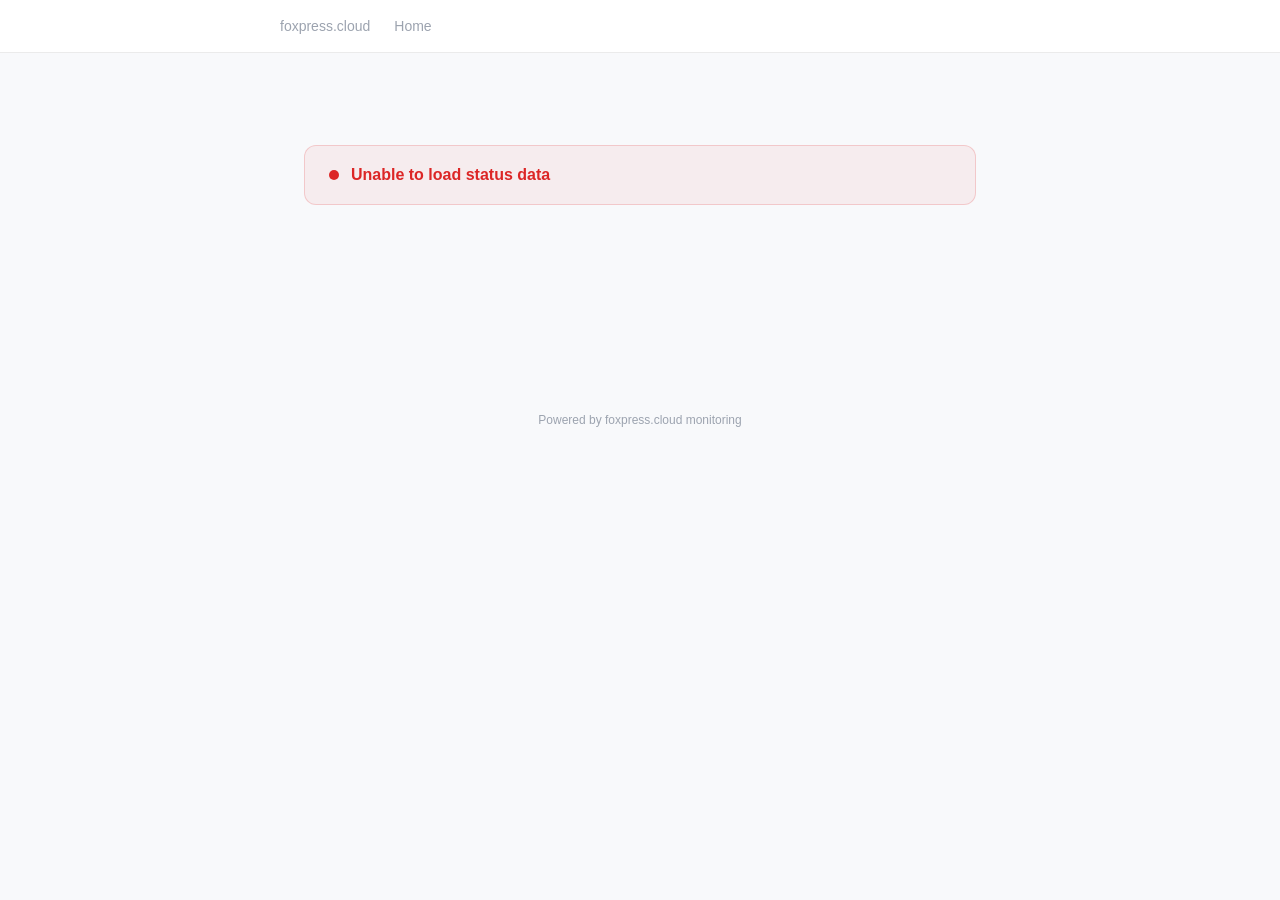
==== commit 77c35d30: "Deploy status page with light/dark auto-switch" ====
--- a/index.html
+++ b/index.html
@@ -3,25 +3,54 @@
 <head>
 <meta charset="utf-8">
 <meta name="viewport" content="width=device-width, initial-scale=1">
+<meta name="color-scheme" content="light dark">
 <title>foxpress.cloud Status</title>
 <style>
   :root {
-    --bg: #0f1117;
-    --bg-card: #1a1d27;
-    --bg-hover: #1e2130;
-    --border: rgba(255,255,255,0.07);
-    --text: #e2e8f0;
-    --text-dim: #94a3b8;
-    --text-muted: #64748b;
-    --green: #00d4aa;
-    --green-bg: rgba(0,212,170,0.08);
-    --green-border: rgba(0,212,170,0.2);
-    --red: #ff6b6b;
-    --red-bg: rgba(255,107,107,0.08);
-    --red-border: rgba(255,107,107,0.2);
-    --yellow: #fbbf24;
+    --bg: #f8f9fb;
+    --bg-card: #ffffff;
+    --bg-hover: #f3f4f6;
+    --border: rgba(0,0,0,0.08);
+    --text: #1a1a2e;
+    --text-dim: #4b5563;
+    --text-muted: #9ca3af;
+    --green: #059669;
+    --green-bg: rgba(5,150,105,0.06);
+    --green-border: rgba(5,150,105,0.18);
+    --red: #dc2626;
+    --red-bg: rgba(220,38,38,0.06);
+    --red-border: rgba(220,38,38,0.18);
+    --yellow: #d97706;
+    --bar-up: #059669;
+    --bar-up-opacity: 0.5;
+    --bar-none-bg: rgba(0,0,0,0.06);
+    --shadow: 0 1px 3px rgba(0,0,0,0.06), 0 1px 2px rgba(0,0,0,0.04);
     --radius: 12px;
   }
+
+  @media (prefers-color-scheme: dark) {
+    :root {
+      --bg: #0f1117;
+      --bg-card: #1a1d27;
+      --bg-hover: #1e2130;
+      --border: rgba(255,255,255,0.07);
+      --text: #e2e8f0;
+      --text-dim: #94a3b8;
+      --text-muted: #64748b;
+      --green: #00d4aa;
+      --green-bg: rgba(0,212,170,0.08);
+      --green-border: rgba(0,212,170,0.2);
+      --red: #ff6b6b;
+      --red-bg: rgba(255,107,107,0.08);
+      --red-border: rgba(255,107,107,0.2);
+      --yellow: #fbbf24;
+      --bar-up: #00d4aa;
+      --bar-up-opacity: 0.6;
+      --bar-none-bg: rgba(255,255,255,0.05);
+      --shadow: 0 4px 24px rgba(0,0,0,0.3);
+    }
+  }
+
   * { margin: 0; padding: 0; box-sizing: border-box; }
   body {
     background: var(--bg);
@@ -31,7 +60,6 @@
     min-height: 100vh;
   }
 
-  /* Nav */
   .nav {
     background: var(--bg-card);
     border-bottom: 1px solid var(--border);
@@ -60,14 +88,12 @@
   }
   .nav a:hover { color: var(--text); }
 
-  /* Main */
   .wrap {
     max-width: 720px;
     margin: 0 auto;
     padding: 32px 24px 60px;
   }
 
-  /* Overall status banner */
   .banner {
     display: flex;
     align-items: center;
@@ -102,7 +128,6 @@
     50% { box-shadow: 0 0 16px var(--red); }
   }
 
-  /* Section headers */
   .section-title {
     font-size: 12px;
     font-weight: 600;
@@ -112,13 +137,13 @@
     margin-bottom: 12px;
   }
 
-  /* Monitor list */
   .monitors {
     background: var(--bg-card);
     border: 1px solid var(--border);
     border-radius: var(--radius);
     overflow: hidden;
     margin-bottom: 32px;
+    box-shadow: var(--shadow);
   }
   .monitor {
     display: flex;
@@ -137,9 +162,9 @@
     border-radius: 50%;
     flex-shrink: 0;
   }
-  .monitor-dot.up { background: var(--green); box-shadow: 0 0 6px rgba(0,212,170,0.4); }
-  .monitor-dot.down { background: var(--red); box-shadow: 0 0 6px rgba(255,107,107,0.4); }
-  .monitor-dot.degraded { background: var(--yellow); box-shadow: 0 0 6px rgba(251,191,36,0.4); }
+  .monitor-dot.up { background: var(--green); box-shadow: 0 0 6px color-mix(in srgb, var(--green) 40%, transparent); }
+  .monitor-dot.down { background: var(--red); box-shadow: 0 0 6px color-mix(in srgb, var(--red) 40%, transparent); }
+  .monitor-dot.degraded { background: var(--yellow); box-shadow: 0 0 6px color-mix(in srgb, var(--yellow) 40%, transparent); }
 
   .monitor-info { flex: 1; min-width: 0; }
   .monitor-name {
@@ -147,14 +172,6 @@
     font-size: 15px;
     color: var(--text);
   }
-  .monitor-url {
-    font-size: 12px;
-    color: var(--text-muted);
-    margin-top: 2px;
-    overflow: hidden;
-    text-overflow: ellipsis;
-    white-space: nowrap;
-  }
 
   .monitor-stats {
     display: flex;
@@ -178,7 +195,6 @@
     text-align: right;
   }
 
-  /* Uptime bars */
   .monitor-bars {
     display: flex;
     gap: 1px;
@@ -190,17 +206,17 @@
     border-radius: 1px;
     min-height: 4px;
   }
-  .bar.up { background: var(--green); height: 100%; opacity: 0.6; }
+  .bar.up { background: var(--bar-up); height: 100%; opacity: var(--bar-up-opacity); }
   .bar.down { background: var(--red); height: 100%; }
-  .bar.none { background: rgba(255,255,255,0.05); height: 40%; }
-
-  /* Incidents */
+  .bar.none { background: var(--bar-none-bg); height: 40%; }
+
   .incident {
     background: var(--bg-card);
-    border: 1px solid var(--border);
+    border: 1px solid var(--red-border);
     border-radius: var(--radius);
     padding: 16px 20px;
     margin-bottom: 12px;
+    box-shadow: var(--shadow);
   }
   .incident-title {
     display: flex;
@@ -208,6 +224,7 @@
     gap: 10px;
     font-weight: 600;
     font-size: 15px;
+    color: var(--red);
   }
   .incident-title .dot {
     width: 8px;
@@ -222,13 +239,6 @@
     margin-left: 18px;
   }
 
-  .no-incidents {
-    color: var(--text-muted);
-    font-size: 14px;
-    padding: 4px 0;
-  }
-
-  /* Footer */
   .footer {
     text-align: center;
     padding: 24px;
@@ -236,7 +246,6 @@
     font-size: 12px;
   }
 
-  /* Loading */
   .loading {
     text-align: center;
     padding: 60px 0;
@@ -253,12 +262,18 @@
   }
   @keyframes spin { to { transform: rotate(360deg); } }
 
-  /* Last updated */
   .updated {
     text-align: center;
     color: var(--text-muted);
     font-size: 12px;
     margin-bottom: 32px;
+  }
+
+  @media (max-width: 640px) {
+    .wrap { padding: 24px 16px 48px; }
+    .nav { padding: 0 16px; }
+    .monitor { padding: 14px 16px; }
+    .monitor-bars { display: none; }
   }
 </style>
 </head>
@@ -277,16 +292,16 @@
     Loading status...
   </div>
 
+  <div id="incidents-section" style="display:none">
+    <div class="section-title">Active Incidents</div>
+    <div id="incidents"></div>
+  </div>
+
   <div id="monitors-section" style="display:none">
     <div class="section-title">Services</div>
     <div id="monitors" class="monitors"></div>
   </div>
 
-  <div id="incidents-section" style="display:none">
-    <div class="section-title">Active Incidents</div>
-    <div id="incidents"></div>
-  </div>
-
   <div id="updated" class="updated"></div>
 </div>
 
@@ -299,7 +314,6 @@
 const REPO = 'status';
 const API_BASE = `https://raw.githubusercontent.com/${OWNER}/${REPO}/master`;
 
-// Display-friendly names (hide raw IPs/ports from clients)
 const DISPLAY_NAMES = {
   'foxpress.cloud': { name: 'Website', show: true },
   'Server': { name: 'Server', show: true },
@@ -347,6 +361,7 @@
 
 function renderMonitors(summary) {
   const container = document.getElementById('monitors');
+  container.innerHTML = '';
   const section = document.getElementById('monitors-section');
   section.style.display = '';
 
@@ -357,8 +372,6 @@
     const uptime = parseFloat(site.uptimeDay);
     const statusClass = uptime >= 99.5 ? 'up' : uptime >= 50 ? 'degraded' : 'down';
     const responseTime = site.timeDay > 0 ? `${Math.round(site.timeDay)}ms` : '';
-
-    // Build uptime bar from dailyMinutesDown (last 30 days)
     const bars = buildBars(site.dailyMinutesDown || {});
 
     const div = document.createElement('div');
@@ -399,9 +412,9 @@
 
 function renderIncidents(issues) {
   const container = document.getElementById('incidents');
+  container.innerHTML = '';
   const section = document.getElementById('incidents-section');
 
-  // Filter for actual incidents (not just any issue)
   const incidents = issues.filter(i =>
     i.labels && i.labels.some(l => l.name === 'status')
   );
@@ -427,7 +440,6 @@
 }
 
 loadStatus();
-// Refresh every 5 minutes
 setInterval(loadStatus, 300000);
 </script>
 </body>
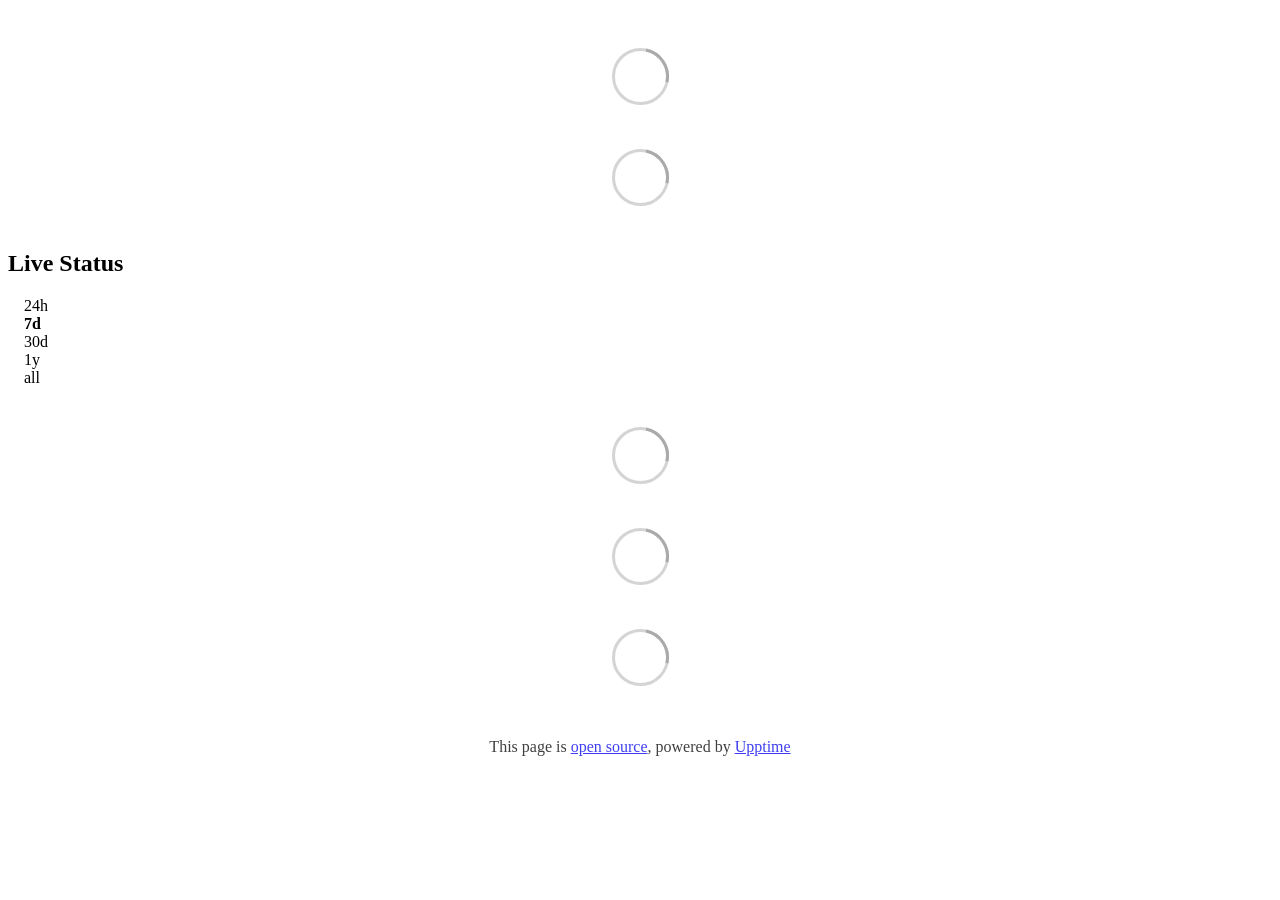
==== commit 39e4e01f: "deploy: d414bd93f9f8e5fa7ac28e4ddf3cc089ef6a2b06" ====
--- a/index.html
+++ b/index.html
@@ -1,446 +1,26 @@
-<!DOCTYPE html>
-<html lang="en">
-<head>
-<meta charset="utf-8">
-<meta name="viewport" content="width=device-width, initial-scale=1">
-<meta name="color-scheme" content="light dark">
-<title>foxpress.cloud Status</title>
-<style>
-  :root {
-    --bg: #f8f9fb;
-    --bg-card: #ffffff;
-    --bg-hover: #f3f4f6;
-    --border: rgba(0,0,0,0.08);
-    --text: #1a1a2e;
-    --text-dim: #4b5563;
-    --text-muted: #9ca3af;
-    --green: #059669;
-    --green-bg: rgba(5,150,105,0.06);
-    --green-border: rgba(5,150,105,0.18);
-    --red: #dc2626;
-    --red-bg: rgba(220,38,38,0.06);
-    --red-border: rgba(220,38,38,0.18);
-    --yellow: #d97706;
-    --bar-up: #059669;
-    --bar-up-opacity: 0.5;
-    --bar-none-bg: rgba(0,0,0,0.06);
-    --shadow: 0 1px 3px rgba(0,0,0,0.06), 0 1px 2px rgba(0,0,0,0.04);
-    --radius: 12px;
-  }
-
-  @media (prefers-color-scheme: dark) {
-    :root {
-      --bg: #0f1117;
-      --bg-card: #1a1d27;
-      --bg-hover: #1e2130;
-      --border: rgba(255,255,255,0.07);
-      --text: #e2e8f0;
-      --text-dim: #94a3b8;
-      --text-muted: #64748b;
-      --green: #00d4aa;
-      --green-bg: rgba(0,212,170,0.08);
-      --green-border: rgba(0,212,170,0.2);
-      --red: #ff6b6b;
-      --red-bg: rgba(255,107,107,0.08);
-      --red-border: rgba(255,107,107,0.2);
-      --yellow: #fbbf24;
-      --bar-up: #00d4aa;
-      --bar-up-opacity: 0.6;
-      --bar-none-bg: rgba(255,255,255,0.05);
-      --shadow: 0 4px 24px rgba(0,0,0,0.3);
-    }
-  }
-
-  * { margin: 0; padding: 0; box-sizing: border-box; }
-  body {
-    background: var(--bg);
-    color: var(--text);
-    font-family: -apple-system, BlinkMacSystemFont, 'Segoe UI', Roboto, sans-serif;
-    -webkit-font-smoothing: antialiased;
-    min-height: 100vh;
-  }
-
-  .nav {
-    background: var(--bg-card);
-    border-bottom: 1px solid var(--border);
-    padding: 0 24px;
-  }
-  .nav-inner {
-    max-width: 720px;
-    margin: 0 auto;
-    display: flex;
-    align-items: center;
-    height: 52px;
-    gap: 24px;
-  }
-  .nav-brand {
-    color: var(--text);
-    font-weight: 600;
-    font-size: 15px;
-    text-decoration: none;
-  }
-  .nav a {
-    color: var(--text-muted);
-    text-decoration: none;
-    font-size: 14px;
-    font-weight: 500;
-    transition: color 0.15s;
-  }
-  .nav a:hover { color: var(--text); }
-
-  .wrap {
-    max-width: 720px;
-    margin: 0 auto;
-    padding: 32px 24px 60px;
-  }
-
-  .banner {
-    display: flex;
-    align-items: center;
-    gap: 12px;
-    padding: 20px 24px;
-    border-radius: var(--radius);
-    margin-bottom: 32px;
-    font-weight: 600;
-    font-size: 16px;
-  }
-  .banner.ok {
-    background: var(--green-bg);
-    border: 1px solid var(--green-border);
-    color: var(--green);
-  }
-  .banner.down {
-    background: var(--red-bg);
-    border: 1px solid var(--red-border);
-    color: var(--red);
-  }
-  .banner-dot {
-    width: 10px;
-    height: 10px;
-    border-radius: 50%;
-    flex-shrink: 0;
-  }
-  .banner.ok .banner-dot { background: var(--green); box-shadow: 0 0 8px var(--green); }
-  .banner.down .banner-dot { background: var(--red); animation: pulse 2s infinite; }
-
-  @keyframes pulse {
-    0%, 100% { box-shadow: 0 0 4px var(--red); }
-    50% { box-shadow: 0 0 16px var(--red); }
-  }
-
-  .section-title {
-    font-size: 12px;
-    font-weight: 600;
-    text-transform: uppercase;
-    letter-spacing: 0.08em;
-    color: var(--text-muted);
-    margin-bottom: 12px;
-  }
-
-  .monitors {
-    background: var(--bg-card);
-    border: 1px solid var(--border);
-    border-radius: var(--radius);
-    overflow: hidden;
-    margin-bottom: 32px;
-    box-shadow: var(--shadow);
-  }
-  .monitor {
-    display: flex;
-    align-items: center;
-    padding: 16px 20px;
-    border-bottom: 1px solid var(--border);
-    transition: background 0.12s;
-    gap: 14px;
-  }
-  .monitor:last-child { border-bottom: none; }
-  .monitor:hover { background: var(--bg-hover); }
-
-  .monitor-dot {
-    width: 8px;
-    height: 8px;
-    border-radius: 50%;
-    flex-shrink: 0;
-  }
-  .monitor-dot.up { background: var(--green); box-shadow: 0 0 6px color-mix(in srgb, var(--green) 40%, transparent); }
-  .monitor-dot.down { background: var(--red); box-shadow: 0 0 6px color-mix(in srgb, var(--red) 40%, transparent); }
-  .monitor-dot.degraded { background: var(--yellow); box-shadow: 0 0 6px color-mix(in srgb, var(--yellow) 40%, transparent); }
-
-  .monitor-info { flex: 1; min-width: 0; }
-  .monitor-name {
-    font-weight: 500;
-    font-size: 15px;
-    color: var(--text);
-  }
-
-  .monitor-stats {
-    display: flex;
-    align-items: center;
-    gap: 16px;
-    flex-shrink: 0;
-  }
-  .monitor-uptime {
-    font-family: 'SF Mono', 'Fira Code', 'Consolas', monospace;
-    font-size: 14px;
-    font-weight: 500;
-  }
-  .monitor-uptime.up { color: var(--green); }
-  .monitor-uptime.down { color: var(--red); }
-  .monitor-uptime.degraded { color: var(--yellow); }
-
-  .monitor-response {
-    font-size: 12px;
-    color: var(--text-muted);
-    min-width: 60px;
-    text-align: right;
-  }
-
-  .monitor-bars {
-    display: flex;
-    gap: 1px;
-    height: 24px;
-    align-items: flex-end;
-  }
-  .bar {
-    width: 3px;
-    border-radius: 1px;
-    min-height: 4px;
-  }
-  .bar.up { background: var(--bar-up); height: 100%; opacity: var(--bar-up-opacity); }
-  .bar.down { background: var(--red); height: 100%; }
-  .bar.none { background: var(--bar-none-bg); height: 40%; }
-
-  .incident {
-    background: var(--bg-card);
-    border: 1px solid var(--red-border);
-    border-radius: var(--radius);
-    padding: 16px 20px;
-    margin-bottom: 12px;
-    box-shadow: var(--shadow);
-  }
-  .incident-title {
-    display: flex;
-    align-items: center;
-    gap: 10px;
-    font-weight: 600;
-    font-size: 15px;
-    color: var(--red);
-  }
-  .incident-title .dot {
-    width: 8px;
-    height: 8px;
-    border-radius: 50%;
-    background: var(--red);
-  }
-  .incident-meta {
-    color: var(--text-muted);
-    font-size: 13px;
-    margin-top: 6px;
-    margin-left: 18px;
-  }
-
-  .footer {
-    text-align: center;
-    padding: 24px;
-    color: var(--text-muted);
-    font-size: 12px;
-  }
-
-  .loading {
-    text-align: center;
-    padding: 60px 0;
-    color: var(--text-muted);
-  }
-  .spinner {
-    width: 24px;
-    height: 24px;
-    border: 2px solid var(--border);
-    border-top-color: var(--text-dim);
-    border-radius: 50%;
-    animation: spin 0.8s linear infinite;
-    margin: 0 auto 12px;
-  }
-  @keyframes spin { to { transform: rotate(360deg); } }
-
-  .updated {
-    text-align: center;
-    color: var(--text-muted);
-    font-size: 12px;
-    margin-bottom: 32px;
-  }
-
-  @media (max-width: 640px) {
-    .wrap { padding: 24px 16px 48px; }
-    .nav { padding: 0 16px; }
-    .monitor { padding: 14px 16px; }
-    .monitor-bars { display: none; }
-  }
-</style>
-</head>
-<body>
-
-<div class="nav">
-  <div class="nav-inner">
-    <a href="/" class="nav-brand">foxpress.cloud</a>
-    <a href="https://foxpress.cloud">Home</a>
-  </div>
-</div>
-
-<div class="wrap">
-  <div id="status-banner" class="loading">
-    <div class="spinner"></div>
-    Loading status...
-  </div>
-
-  <div id="incidents-section" style="display:none">
-    <div class="section-title">Active Incidents</div>
-    <div id="incidents"></div>
-  </div>
-
-  <div id="monitors-section" style="display:none">
-    <div class="section-title">Services</div>
-    <div id="monitors" class="monitors"></div>
-  </div>
-
-  <div id="updated" class="updated"></div>
-</div>
-
-<div class="footer">
-  Powered by foxpress.cloud monitoring
-</div>
-
-<script>
-const OWNER = 'foxpress-design';
-const REPO = 'status';
-const API_BASE = `https://raw.githubusercontent.com/${OWNER}/${REPO}/master`;
-
-const DISPLAY_NAMES = {
-  'foxpress.cloud': { name: 'Website', show: true },
-  'Server': { name: 'Server', show: true },
-  'cPanel': { name: 'Control Panel', show: true },
-  'Email (SMTP)': { name: 'Email', show: true }
-};
-
-async function loadStatus() {
-  try {
-    const [summaryRes, issuesRes] = await Promise.all([
-      fetch(`${API_BASE}/history/summary.json`),
-      fetch(`https://api.github.com/repos/${OWNER}/${REPO}/issues?state=open&labels=status`)
-    ]);
-
-    const summary = await summaryRes.json();
-    const issues = await issuesRes.json();
-
-    renderBanner(summary);
-    renderMonitors(summary);
-    renderIncidents(issues);
-
-    document.getElementById('updated').textContent =
-      'Last checked ' + new Date().toLocaleTimeString([], { hour: '2-digit', minute: '2-digit' });
-
-  } catch (err) {
-    document.getElementById('status-banner').innerHTML =
-      '<div class="banner down"><span class="banner-dot"></span>Unable to load status data</div>';
-    console.error(err);
-  }
-}
-
-function renderBanner(summary) {
-  const allUp = summary.every(s => parseFloat(s.uptimeDay) > 99);
-  const anyDown = summary.some(s => s.status === 'down' && parseFloat(s.uptimeDay) < 50);
-  const el = document.getElementById('status-banner');
-
-  if (anyDown) {
-    el.innerHTML = '<div class="banner down"><span class="banner-dot"></span>Some services are experiencing issues</div>';
-  } else if (!allUp) {
-    el.innerHTML = '<div class="banner down"><span class="banner-dot"></span>Some services are degraded</div>';
-  } else {
-    el.innerHTML = '<div class="banner ok"><span class="banner-dot"></span>All systems operational</div>';
-  }
-}
-
-function renderMonitors(summary) {
-  const container = document.getElementById('monitors');
-  container.innerHTML = '';
-  const section = document.getElementById('monitors-section');
-  section.style.display = '';
-
-  summary.forEach(site => {
-    const display = DISPLAY_NAMES[site.name] || { name: site.name, show: true };
-    if (!display.show) return;
-
-    const uptime = parseFloat(site.uptimeDay);
-    const statusClass = uptime >= 99.5 ? 'up' : uptime >= 50 ? 'degraded' : 'down';
-    const responseTime = site.timeDay > 0 ? `${Math.round(site.timeDay)}ms` : '';
-    const bars = buildBars(site.dailyMinutesDown || {});
-
-    const div = document.createElement('div');
-    div.className = 'monitor';
-    div.innerHTML = `
-      <span class="monitor-dot ${statusClass}"></span>
-      <div class="monitor-info">
-        <div class="monitor-name">${display.name}</div>
-      </div>
-      <div class="monitor-bars">${bars}</div>
-      <div class="monitor-stats">
-        <span class="monitor-uptime ${statusClass}">${site.uptimeDay}</span>
-        ${responseTime ? `<span class="monitor-response">${responseTime}</span>` : ''}
-      </div>
-    `;
-    container.appendChild(div);
-  });
-}
-
-function buildBars(dailyDown) {
-  const bars = [];
-  const today = new Date();
-  for (let i = 29; i >= 0; i--) {
-    const d = new Date(today);
-    d.setDate(d.getDate() - i);
-    const key = d.toISOString().split('T')[0];
-    const down = dailyDown[key] || 0;
-    if (down === 0) {
-      bars.push('<span class="bar up"></span>');
-    } else if (down > 0) {
-      bars.push('<span class="bar down"></span>');
-    } else {
-      bars.push('<span class="bar none"></span>');
-    }
-  }
-  return bars.join('');
-}
-
-function renderIncidents(issues) {
-  const container = document.getElementById('incidents');
-  container.innerHTML = '';
-  const section = document.getElementById('incidents-section');
-
-  const incidents = issues.filter(i =>
-    i.labels && i.labels.some(l => l.name === 'status')
-  );
-
-  if (incidents.length === 0) {
-    section.style.display = 'none';
-    return;
-  }
-
-  section.style.display = '';
-  incidents.forEach(issue => {
-    const div = document.createElement('div');
-    div.className = 'incident';
-    const date = new Date(issue.created_at).toLocaleDateString([], {
-      month: 'short', day: 'numeric', year: 'numeric', hour: '2-digit', minute: '2-digit'
-    });
-    div.innerHTML = `
-      <div class="incident-title"><span class="dot"></span>${issue.title}</div>
-      <div class="incident-meta">Opened ${date}</div>
-    `;
-    container.appendChild(div);
-  });
-}
-
-loadStatus();
-setInterval(loadStatus, 300000);
-</script>
-</body>
-</html>
+<!DOCTYPE html> <html lang=en> <head> <meta charset=utf-8> <meta content="width=device-width,initial-scale=1" name=viewport> <meta content=#333333 name=theme-color> <base href=/ > <link href=manifest.json rel=manifest crossorigin=use-credentials> <script>__SAPPER__={baseUrl:"",preloaded:[void 0,{}]};if('serviceWorker' in navigator)navigator.serviceWorker.register('/service-worker.js');(function(){try{eval("async function x(){}");var main="/client/client.68f936cf.js"}catch(e){main="/client/legacy/client.40658081.js"};var s=document.createElement("script");try{new Function("if(0)import('')")();s.src=main;s.type="module";s.crossOrigin="use-credentials";}catch(e){s.src="/client/shimport@2.0.5.js";s.setAttribute("data-main",main);}document.head.appendChild(s);}());</script> <link href=client/client-31a52aa5.css rel=stylesheet><link href=client/createOctokit-a85f76c7.css rel=stylesheet><link href=client/index-b0b6455a.css rel=stylesheet> <title>undefined</title> <script>// If `prefers-color-scheme` is not supported, fall back to light mode.
+      // In this case, light.css will be downloaded with `highest` priority.
+      if (typeof window !== "undefined" && typeof document !== "undefined" && "matchMedia" in window && window.matchMedia('(prefers-color-scheme: dark)').media === 'not all') {
+        document.documentElement.style.display = 'none';
+        document.head.insertAdjacentHTML(
+          'beforeend',
+          '<link rel="stylesheet" href={`${config.path}/themes/light.css`} onload="document.documentElement.style.display = \'\'">',
+        );
+      } </script> <link href=https://status.foxpress.cloud/themes/light.css rel=stylesheet media=(prefers-color-scheme:light)> <link href=https://status.foxpress.cloud/themes/dark.css rel=stylesheet media=(prefers-color-scheme:dark)><link href=https://status.foxpress.cloud/global.css rel=stylesheet><link href=https://raw.githubusercontent.com/upptime/upptime/master/assets/upptime-icon.svg rel=icon type=image/svg><link href=/logo-192.png rel=icon type=image/png> <link href=/client/client.68f936cf.js rel=modulepreload as=script crossorigin=use-credentials><link href=/client/client-31a52aa5.css rel=preload as=style><link href=/client/index.28c18495.js rel=modulepreload as=script crossorigin=use-credentials><link href=/client/createOctokit.e4274042.js rel=modulepreload as=script crossorigin=use-credentials><link href=/client/inject_styles.803b7e80.js rel=modulepreload as=script crossorigin=use-credentials><link href=/client/createOctokit-a85f76c7.css rel=preload as=style><link href=/client/index-b0b6455a.css rel=preload as=style></head> <body> <div id=sapper> <nav class=svelte-a08hsz><div class="svelte-a08hsz container"> <ul class=svelte-a08hsz> </ul></div> </nav> <main class=container> <header class=svelte-ngkazm> </header> <section class=svelte-8lnl4f><div class="svelte-68jxue loading"><svg class=svelte-68jxue height=38 stroke=#aaa width=38 xmlns=http://www.w3.org/2000/svg><g fill=none fill-rule=evenodd><g stroke-width=2 transform="translate(1 1)"><circle cx=18 cy=18 r=18 stroke-opacity=.5></circle><path d="M36 18c0-9.94-8.06-18-18-18"><animateTransform attributeName=transform dur=1s from="0 18 18" repeatCount=indefinite to="360 18 18" type=rotate></animateTransform></path></g></g></svg></div> </section> <section class=svelte-8lnl4f><div class="svelte-68jxue loading"><svg class=svelte-68jxue height=38 stroke=#aaa width=38 xmlns=http://www.w3.org/2000/svg><g fill=none fill-rule=evenodd><g stroke-width=2 transform="translate(1 1)"><circle cx=18 cy=18 r=18 stroke-opacity=.5></circle><path d="M36 18c0-9.94-8.06-18-18-18"><animateTransform attributeName=transform dur=1s from="0 18 18" repeatCount=indefinite to="360 18 18" type=rotate></animateTransform></path></g></g></svg></div> </section> <div class="svelte-fqsq6s f changed"><h2>Live Status</h2> <form class="svelte-fqsq6s f r"><div><input class=svelte-fqsq6s id=data_day name=d type=radio value=day><label class=svelte-fqsq6s for=data_day>24h</label></div> <div><input class=svelte-fqsq6s id=data_week name=d type=radio value=week checked><label class=svelte-fqsq6s for=data_week>7d</label></div> <div><input class=svelte-fqsq6s id=data_month name=d type=radio value=month><label class=svelte-fqsq6s for=data_month>30d</label></div> <div><input class=svelte-fqsq6s id=data_year name=d type=radio value=year><label class=svelte-fqsq6s for=data_year>1y</label></div> <div><input class=svelte-fqsq6s id=data_all name=d type=radio value=all><label class=svelte-fqsq6s for=data_all>all</label></div></form></div> <section class="svelte-fqsq6s live-status"><div class="svelte-68jxue loading"><svg class=svelte-68jxue height=38 stroke=#aaa width=38 xmlns=http://www.w3.org/2000/svg><g fill=none fill-rule=evenodd><g stroke-width=2 transform="translate(1 1)"><circle cx=18 cy=18 r=18 stroke-opacity=.5></circle><path d="M36 18c0-9.94-8.06-18-18-18"><animateTransform attributeName=transform dur=1s from="0 18 18" repeatCount=indefinite to="360 18 18" type=rotate></animateTransform></path></g></g></svg></div> </section> <section><div class="svelte-68jxue loading"><svg class=svelte-68jxue height=38 stroke=#aaa width=38 xmlns=http://www.w3.org/2000/svg><g fill=none fill-rule=evenodd><g stroke-width=2 transform="translate(1 1)"><circle cx=18 cy=18 r=18 stroke-opacity=.5></circle><path d="M36 18c0-9.94-8.06-18-18-18"><animateTransform attributeName=transform dur=1s from="0 18 18" repeatCount=indefinite to="360 18 18" type=rotate></animateTransform></path></g></g></svg></div> </section> <section><div class="svelte-68jxue loading"><svg class=svelte-68jxue height=38 stroke=#aaa width=38 xmlns=http://www.w3.org/2000/svg><g fill=none fill-rule=evenodd><g stroke-width=2 transform="translate(1 1)"><circle cx=18 cy=18 r=18 stroke-opacity=.5></circle><path d="M36 18c0-9.94-8.06-18-18-18"><animateTransform attributeName=transform dur=1s from="0 18 18" repeatCount=indefinite to="360 18 18" type=rotate></animateTransform></path></g></g></svg></div></section></main> <footer class=svelte-jbr799><p>This page is <a href=https://github.com/foxpress-design/status>open source</a>, powered by <a href=https://upptime.js.org>Upptime</a></p> </footer></div> <script> try {
+        if (typeof window !== "undefined" && window.navigator && navigator.serviceWorker) {
+          navigator.serviceWorker.getRegistrations().then(function (registrations) {
+            for (let registration of registrations) {
+              registration.unregister();
+            }
+          });
+        }
+        if (typeof window !== "undefined" && "caches" in window) {
+          caches.keys().then(function (keyList) {
+            return Promise.all(
+              keyList.map(function (key) {
+                return caches.delete(key);
+              })
+            );
+          });
+        }
+      } catch (error) {} </script> 
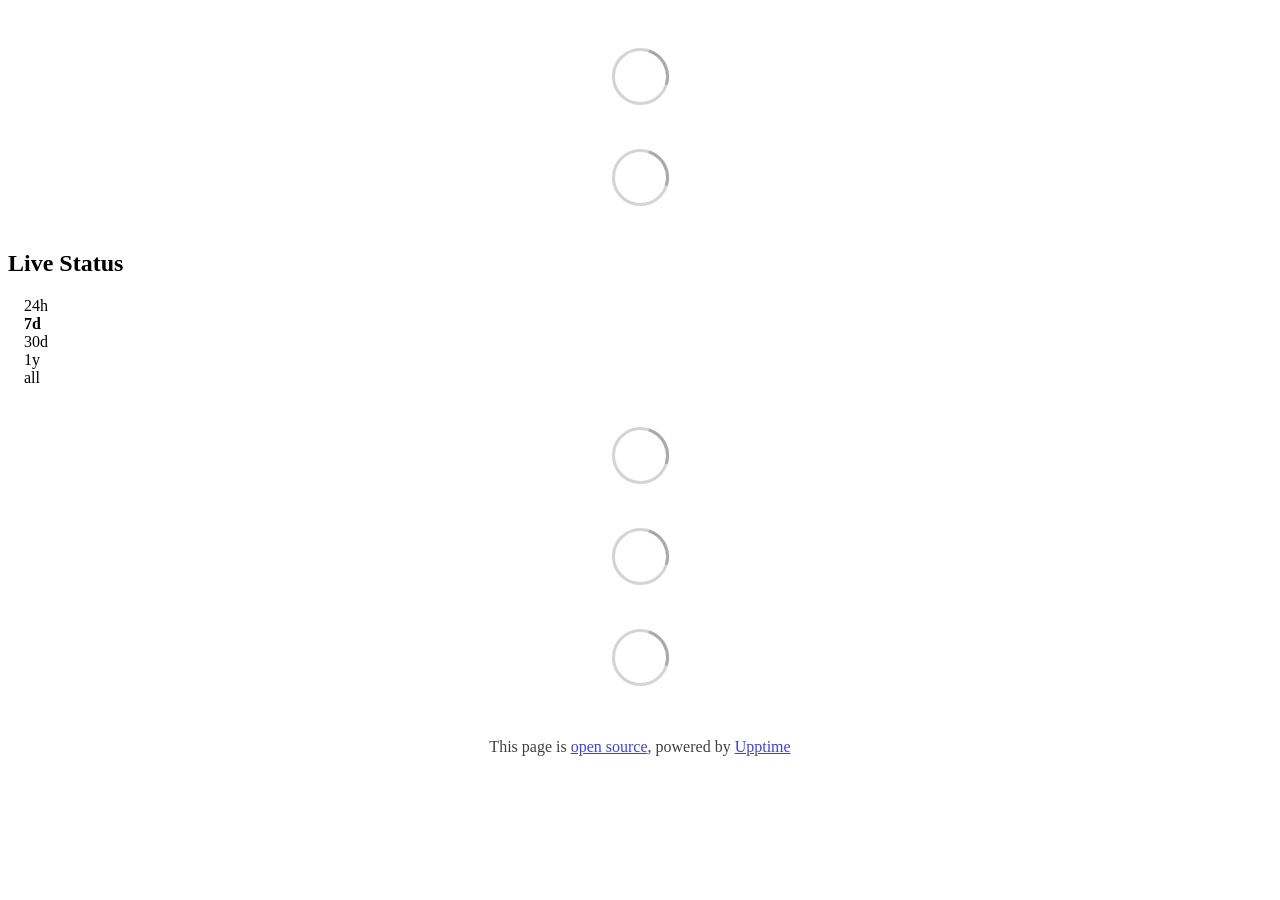
==== commit 307afc2c: "deploy: c8b5195dab0059260c7de9a2ba9c86e0fef9bac6" ====
--- a/index.html
+++ b/index.html
@@ -1,4 +1,4 @@
-<!DOCTYPE html> <html lang=en> <head> <meta charset=utf-8> <meta content="width=device-width,initial-scale=1" name=viewport> <meta content=#333333 name=theme-color> <base href=/ > <link href=manifest.json rel=manifest crossorigin=use-credentials> <script>__SAPPER__={baseUrl:"",preloaded:[void 0,{}]};if('serviceWorker' in navigator)navigator.serviceWorker.register('/service-worker.js');(function(){try{eval("async function x(){}");var main="/client/client.68f936cf.js"}catch(e){main="/client/legacy/client.40658081.js"};var s=document.createElement("script");try{new Function("if(0)import('')")();s.src=main;s.type="module";s.crossOrigin="use-credentials";}catch(e){s.src="/client/shimport@2.0.5.js";s.setAttribute("data-main",main);}document.head.appendChild(s);}());</script> <link href=client/client-31a52aa5.css rel=stylesheet><link href=client/createOctokit-a85f76c7.css rel=stylesheet><link href=client/index-b0b6455a.css rel=stylesheet> <title>undefined</title> <script>// If `prefers-color-scheme` is not supported, fall back to light mode.
+<!DOCTYPE html> <html lang=en> <head> <meta charset=utf-8> <meta content="width=device-width,initial-scale=1" name=viewport> <meta content=#333333 name=theme-color> <base href=/ > <link href=manifest.json rel=manifest crossorigin=use-credentials> <script>__SAPPER__={baseUrl:"",preloaded:[void 0,{}]};if('serviceWorker' in navigator)navigator.serviceWorker.register('/service-worker.js');(function(){try{eval("async function x(){}");var main="/client/client.68f936cf.js"}catch(e){main="/client/legacy/client.99bf3f01.js"};var s=document.createElement("script");try{new Function("if(0)import('')")();s.src=main;s.type="module";s.crossOrigin="use-credentials";}catch(e){s.src="/client/shimport@2.0.5.js";s.setAttribute("data-main",main);}document.head.appendChild(s);}());</script> <link href=client/client-31a52aa5.css rel=stylesheet><link href=client/createOctokit-a85f76c7.css rel=stylesheet><link href=client/index-b0b6455a.css rel=stylesheet> <title>undefined</title> <script>// If `prefers-color-scheme` is not supported, fall back to light mode.
       // In this case, light.css will be downloaded with `highest` priority.
       if (typeof window !== "undefined" && typeof document !== "undefined" && "matchMedia" in window && window.matchMedia('(prefers-color-scheme: dark)').media === 'not all') {
         document.documentElement.style.display = 'none';
